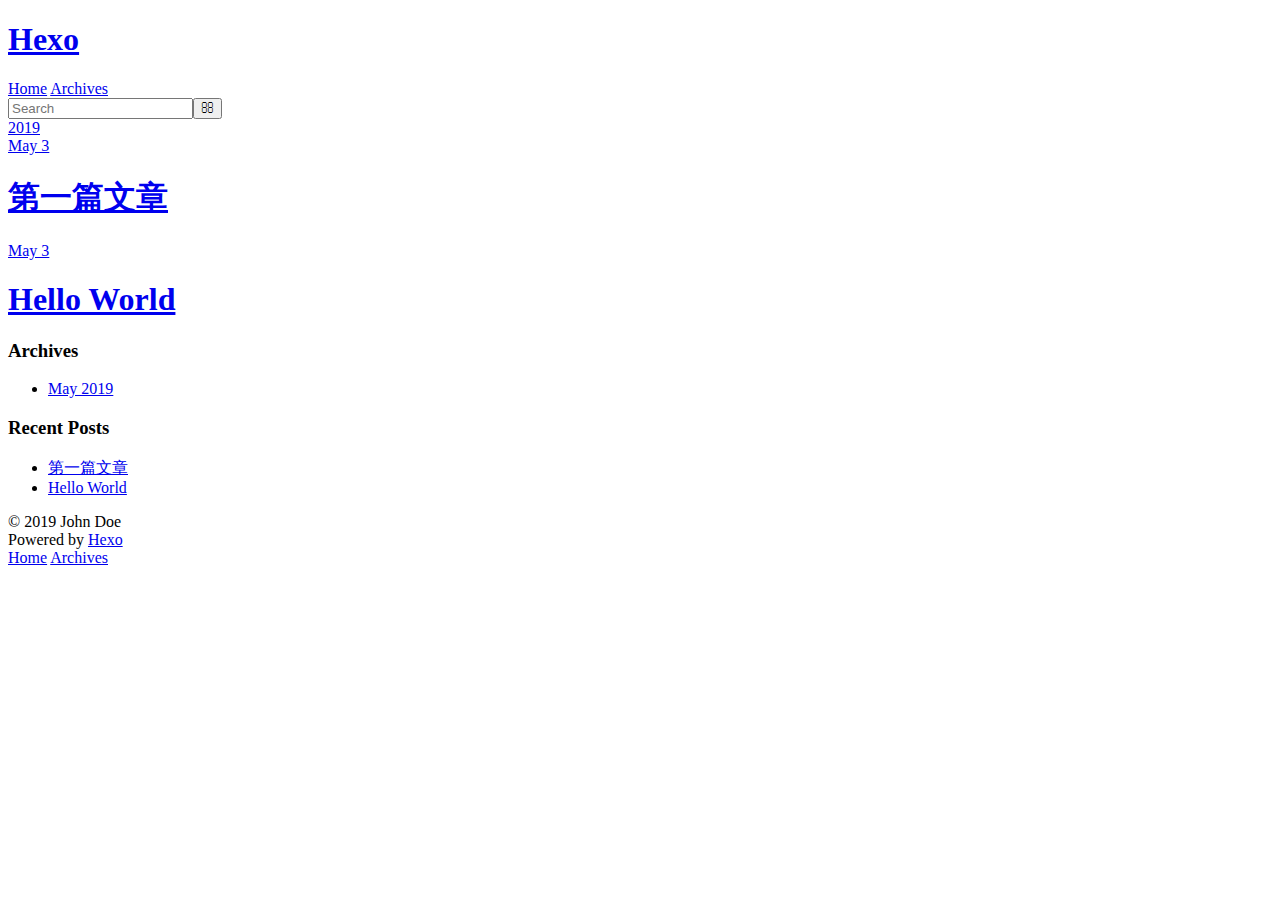
==== archives/index.html @ b6d15da0 "Site updated: 2019-05-03 20:25:28" ====
<!DOCTYPE html>
<html>
<head><meta name="generator" content="Hexo 3.8.0">
  <meta charset="utf-8">
  

  
  <title>Archives | Hexo</title>
  <meta name="viewport" content="width=device-width, initial-scale=1, maximum-scale=1">
  <meta property="og:type" content="website">
<meta property="og:title" content="Hexo">
<meta property="og:url" content="http://yoursite.com/archives/index.html">
<meta property="og:site_name" content="Hexo">
<meta property="og:locale" content="default">
<meta name="twitter:card" content="summary">
<meta name="twitter:title" content="Hexo">
  
    <link rel="alternate" href="/atom.xml" title="Hexo" type="application/atom+xml">
  
  
    <link rel="icon" href="/favicon.png">
  
  
    <link href="//fonts.googleapis.com/css?family=Source+Code+Pro" rel="stylesheet" type="text/css">
  
  <link rel="stylesheet" href="/css/style.css">
</head>
</html>
<body>
  <div id="container">
    <div id="wrap">
      <header id="header">
  <div id="banner"></div>
  <div id="header-outer" class="outer">
    <div id="header-title" class="inner">
      <h1 id="logo-wrap">
        <a href="/" id="logo">Hexo</a>
      </h1>
      
    </div>
    <div id="header-inner" class="inner">
      <nav id="main-nav">
        <a id="main-nav-toggle" class="nav-icon"></a>
        
          <a class="main-nav-link" href="/">Home</a>
        
          <a class="main-nav-link" href="/archives">Archives</a>
        
      </nav>
      <nav id="sub-nav">
        
          <a id="nav-rss-link" class="nav-icon" href="/atom.xml" title="RSS Feed"></a>
        
        <a id="nav-search-btn" class="nav-icon" title="Search"></a>
      </nav>
      <div id="search-form-wrap">
        <form action="//google.com/search" method="get" accept-charset="UTF-8" class="search-form"><input type="search" name="q" class="search-form-input" placeholder="Search"><button type="submit" class="search-form-submit">&#xF002;</button><input type="hidden" name="sitesearch" value="http://yoursite.com"></form>
      </div>
    </div>
  </div>
</header>
      <div class="outer">
        <section id="main">
  
  
    
    
      
      
      <section class="archives-wrap">
        <div class="archive-year-wrap">
          <a href="/archives/2019" class="archive-year">2019</a>
        </div>
        <div class="archives">
    
    <article class="archive-article archive-type-post">
  <div class="archive-article-inner">
    <header class="archive-article-header">
      <a href="/2019/05/03/test_deploy/" class="archive-article-date">
  <time datetime="2019-05-03T12:15:40.104Z" itemprop="datePublished">May 3</time>
</a>
      
  
    <h1 itemprop="name">
      <a class="archive-article-title" href="/2019/05/03/test_deploy/">第一篇文章</a>
    </h1>
  

    </header>
  </div>
</article>
  
    
    
    <article class="archive-article archive-type-post">
  <div class="archive-article-inner">
    <header class="archive-article-header">
      <a href="/2019/05/03/hello-world/" class="archive-article-date">
  <time datetime="2019-05-03T11:54:43.707Z" itemprop="datePublished">May 3</time>
</a>
      
  
    <h1 itemprop="name">
      <a class="archive-article-title" href="/2019/05/03/hello-world/">Hello World</a>
    </h1>
  

    </header>
  </div>
</article>
  
  
    </div></section>
  


</section>
        
          <aside id="sidebar">
  
    

  
    

  
    
  
    
  <div class="widget-wrap">
    <h3 class="widget-title">Archives</h3>
    <div class="widget">
      <ul class="archive-list"><li class="archive-list-item"><a class="archive-list-link" href="/archives/2019/05/">May 2019</a></li></ul>
    </div>
  </div>


  
    
  <div class="widget-wrap">
    <h3 class="widget-title">Recent Posts</h3>
    <div class="widget">
      <ul>
        
          <li>
            <a href="/2019/05/03/test_deploy/">第一篇文章</a>
          </li>
        
          <li>
            <a href="/2019/05/03/hello-world/">Hello World</a>
          </li>
        
      </ul>
    </div>
  </div>

  
</aside>
        
      </div>
      <footer id="footer">
  
  <div class="outer">
    <div id="footer-info" class="inner">
      &copy; 2019 John Doe<br>
      Powered by <a href="http://hexo.io/" target="_blank">Hexo</a>
    </div>
  </div>
</footer>
    </div>
    <nav id="mobile-nav">
  
    <a href="/" class="mobile-nav-link">Home</a>
  
    <a href="/archives" class="mobile-nav-link">Archives</a>
  
</nav>
    

<script src="//ajax.googleapis.com/ajax/libs/jquery/2.0.3/jquery.min.js"></script>


  <link rel="stylesheet" href="/fancybox/jquery.fancybox.css">
  <script src="/fancybox/jquery.fancybox.pack.js"></script>


<script src="/js/script.js"></script>



  </div>
</body>
</html>
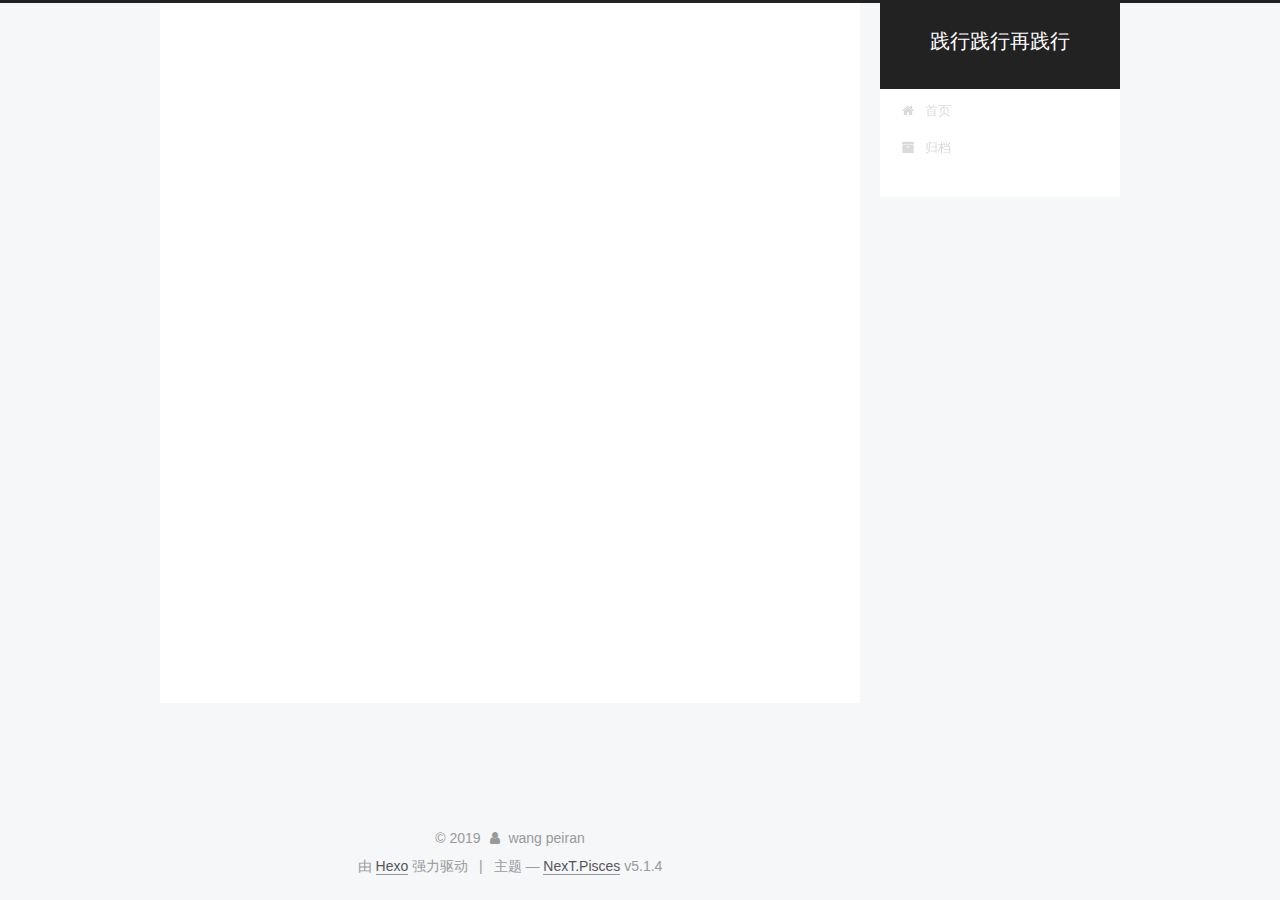
==== commit 78a4e54e: "Site updated: 2019-05-03 23:09:32" ====
--- a/archives/index.html
+++ b/archives/index.html
@@ -1,193 +1,594 @@
 <!DOCTYPE html>
-<html>
+
+
+
+  
+
+
+<html class="theme-next pisces use-motion" lang="zh-Hans">
 <head><meta name="generator" content="Hexo 3.8.0">
-  <meta charset="utf-8">
-  
-
-  
-  <title>Archives | Hexo</title>
-  <meta name="viewport" content="width=device-width, initial-scale=1, maximum-scale=1">
-  <meta property="og:type" content="website">
-<meta property="og:title" content="Hexo">
+  <meta charset="UTF-8">
+<meta http-equiv="X-UA-Compatible" content="IE=edge">
+<meta name="viewport" content="width=device-width, initial-scale=1, maximum-scale=1">
+<meta name="theme-color" content="#222">
+
+
+
+
+
+
+
+
+
+<meta http-equiv="Cache-Control" content="no-transform">
+<meta http-equiv="Cache-Control" content="no-siteapp">
+
+
+
+
+
+
+
+
+
+
+
+
+
+
+
+
+  
+  
+  <link href="/lib/fancybox/source/jquery.fancybox.css?v=2.1.5" rel="stylesheet" type="text/css">
+
+
+
+
+
+
+
+<link href="/lib/font-awesome/css/font-awesome.min.css?v=4.6.2" rel="stylesheet" type="text/css">
+
+<link href="/css/main.css?v=5.1.4" rel="stylesheet" type="text/css">
+
+
+  <link rel="apple-touch-icon" sizes="180x180" href="/images/apple-touch-icon-next.png?v=5.1.4">
+
+
+  <link rel="icon" type="image/png" sizes="32x32" href="/images/favicon-32x32-next.png?v=5.1.4">
+
+
+  <link rel="icon" type="image/png" sizes="16x16" href="/images/favicon-16x16-next.png?v=5.1.4">
+
+
+  <link rel="mask-icon" href="/images/logo.svg?v=5.1.4" color="#222">
+
+
+
+
+
+  <meta name="keywords" content="Hexo, NexT">
+
+
+
+
+
+
+
+
+
+
+<meta name="description" content="终身成长">
+<meta property="og:type" content="website">
+<meta property="og:title" content="践行践行再践行">
 <meta property="og:url" content="http://yoursite.com/archives/index.html">
-<meta property="og:site_name" content="Hexo">
-<meta property="og:locale" content="default">
+<meta property="og:site_name" content="践行践行再践行">
+<meta property="og:description" content="终身成长">
+<meta property="og:locale" content="zh-Hans">
 <meta name="twitter:card" content="summary">
-<meta name="twitter:title" content="Hexo">
-  
-    <link rel="alternate" href="/atom.xml" title="Hexo" type="application/atom+xml">
-  
-  
-    <link rel="icon" href="/favicon.png">
-  
-  
-    <link href="//fonts.googleapis.com/css?family=Source+Code+Pro" rel="stylesheet" type="text/css">
-  
-  <link rel="stylesheet" href="/css/style.css">
+<meta name="twitter:title" content="践行践行再践行">
+<meta name="twitter:description" content="终身成长">
+
+
+
+<script type="text/javascript" id="hexo.configurations">
+  var NexT = window.NexT || {};
+  var CONFIG = {
+    root: '/',
+    scheme: 'Pisces',
+    version: '5.1.4',
+    sidebar: {"position":"right","display":"post","offset":12,"b2t":false,"scrollpercent":false,"onmobile":false},
+    fancybox: true,
+    tabs: true,
+    motion: {"enable":true,"async":false,"transition":{"post_block":"fadeIn","post_header":"slideDownIn","post_body":"slideDownIn","coll_header":"slideLeftIn","sidebar":"slideUpIn"}},
+    duoshuo: {
+      userId: '0',
+      author: '博主'
+    },
+    algolia: {
+      applicationID: '',
+      apiKey: '',
+      indexName: '',
+      hits: {"per_page":10},
+      labels: {"input_placeholder":"Search for Posts","hits_empty":"We didn't find any results for the search: ${query}","hits_stats":"${hits} results found in ${time} ms"}
+    }
+  };
+</script>
+
+
+
+  <link rel="canonical" href="http://yoursite.com/archives/">
+
+
+
+
+
+  <title>归档 | 践行践行再践行</title>
+  
+
+
+
+
+
+
+
+
 </head>
-</html>
-<body>
-  <div id="container">
-    <div id="wrap">
-      <header id="header">
-  <div id="banner"></div>
-  <div id="header-outer" class="outer">
-    <div id="header-title" class="inner">
-      <h1 id="logo-wrap">
-        <a href="/" id="logo">Hexo</a>
-      </h1>
-      
+
+<body itemscope itemtype="http://schema.org/WebPage" lang="zh-Hans">
+
+  
+  
+    
+  
+
+  <div class="container sidebar-position-right page-archive">
+    <div class="headband"></div>
+
+    <header id="header" class="header" itemscope itemtype="http://schema.org/WPHeader">
+      <div class="header-inner"><div class="site-brand-wrapper">
+  <div class="site-meta ">
+    
+
+    <div class="custom-logo-site-title">
+      <a href="/" class="brand" rel="start">
+        <span class="logo-line-before"><i></i></span>
+        <span class="site-title">践行践行再践行</span>
+        <span class="logo-line-after"><i></i></span>
+      </a>
     </div>
-    <div id="header-inner" class="inner">
-      <nav id="main-nav">
-        <a id="main-nav-toggle" class="nav-icon"></a>
-        
-          <a class="main-nav-link" href="/">Home</a>
-        
-          <a class="main-nav-link" href="/archives">Archives</a>
-        
-      </nav>
-      <nav id="sub-nav">
-        
-          <a id="nav-rss-link" class="nav-icon" href="/atom.xml" title="RSS Feed"></a>
-        
-        <a id="nav-search-btn" class="nav-icon" title="Search"></a>
-      </nav>
-      <div id="search-form-wrap">
-        <form action="//google.com/search" method="get" accept-charset="UTF-8" class="search-form"><input type="search" name="q" class="search-form-input" placeholder="Search"><button type="submit" class="search-form-submit">&#xF002;</button><input type="hidden" name="sitesearch" value="http://yoursite.com"></form>
+      
+        <p class="site-subtitle"></p>
+      
+  </div>
+
+  <div class="site-nav-toggle">
+    <button>
+      <span class="btn-bar"></span>
+      <span class="btn-bar"></span>
+      <span class="btn-bar"></span>
+    </button>
+  </div>
+</div>
+
+<nav class="site-nav">
+  
+
+  
+    <ul id="menu" class="menu">
+      
+        
+        <li class="menu-item menu-item-home">
+          <a href="/" rel="section">
+            
+              <i class="menu-item-icon fa fa-fw fa-home"></i> <br>
+            
+            首页
+          </a>
+        </li>
+      
+        
+        <li class="menu-item menu-item-archives">
+          <a href="/archives/" rel="section">
+            
+              <i class="menu-item-icon fa fa-fw fa-archive"></i> <br>
+            
+            归档
+          </a>
+        </li>
+      
+
+      
+    </ul>
+  
+
+  
+</nav>
+
+
+
+ </div>
+    </header>
+
+    <main id="main" class="main">
+      <div class="main-inner">
+        <div class="content-wrap">
+          <div id="content" class="content">
+            
+
+  
+  
+  
+  <div class="post-block archive">
+    <div id="posts" class="posts-collapse">
+      <span class="archive-move-on"></span>
+
+      <span class="archive-page-counter">
+        
+        
+        
+          
+        
+        嗯..! 目前共计 2 篇日志。 继续努力。
+      </span>
+
+      
+
+        
+        
+        
+
+        
+          
+          <div class="collection-title">
+            <h1 class="archive-year" id="archive-year-2019">2019</h1>
+          </div>
+        
+        
+
+        
+
+  <article class="post post-type-normal" itemscope itemtype="http://schema.org/Article">
+    <header class="post-header">
+
+      <h2 class="post-title">
+        
+            <a class="post-title-link" href="/2019/05/03/test_deploy/" itemprop="url">
+              
+                <span itemprop="name">第一篇文章</span>
+              
+            </a>
+        
+      </h2>
+
+      <div class="post-meta">
+        <time class="post-time" itemprop="dateCreated" datetime="2019-05-03T20:15:40+08:00" content="2019-05-03">
+          05-03
+        </time>
       </div>
+
+    </header>
+  </article>
+
+
+
+      
+
+        
+        
+        
+
+        
+        
+
+        
+
+  <article class="post post-type-测试分类" itemscope itemtype="http://schema.org/Article">
+    <header class="post-header">
+
+      <h2 class="post-title">
+        
+            <a class="post-title-link" href="/2019/05/03/hello-world/" itemprop="url">
+              
+                <span itemprop="name">Hello World</span>
+              
+            </a>
+        
+      </h2>
+
+      <div class="post-meta">
+        <time class="post-time" itemprop="dateCreated" datetime="2019-05-03T19:54:43+08:00" content="2019-05-03">
+          05-03
+        </time>
+      </div>
+
+    </header>
+  </article>
+
+
+
+      
+
     </div>
   </div>
-</header>
-      <div class="outer">
-        <section id="main">
-  
-  
-    
-    
-      
-      
-      <section class="archives-wrap">
-        <div class="archive-year-wrap">
-          <a href="/archives/2019" class="archive-year">2019</a>
+  
+  
+  
+
+  
+
+
+
+          </div>
+          
+
+
+          
+
         </div>
-        <div class="archives">
-    
-    <article class="archive-article archive-type-post">
-  <div class="archive-article-inner">
-    <header class="archive-article-header">
-      <a href="/2019/05/03/test_deploy/" class="archive-article-date">
-  <time datetime="2019-05-03T12:15:40.104Z" itemprop="datePublished">May 3</time>
-</a>
-      
-  
-    <h1 itemprop="name">
-      <a class="archive-article-title" href="/2019/05/03/test_deploy/">第一篇文章</a>
-    </h1>
-  
-
-    </header>
-  </div>
-</article>
-  
-    
-    
-    <article class="archive-article archive-type-post">
-  <div class="archive-article-inner">
-    <header class="archive-article-header">
-      <a href="/2019/05/03/hello-world/" class="archive-article-date">
-  <time datetime="2019-05-03T11:54:43.707Z" itemprop="datePublished">May 3</time>
-</a>
-      
-  
-    <h1 itemprop="name">
-      <a class="archive-article-title" href="/2019/05/03/hello-world/">Hello World</a>
-    </h1>
-  
-
-    </header>
-  </div>
-</article>
-  
-  
-    </div></section>
-  
-
-
-</section>
-        
-          <aside id="sidebar">
-  
-    
-
-  
-    
-
-  
-    
-  
-    
-  <div class="widget-wrap">
-    <h3 class="widget-title">Archives</h3>
-    <div class="widget">
-      <ul class="archive-list"><li class="archive-list-item"><a class="archive-list-link" href="/archives/2019/05/">May 2019</a></li></ul>
+        
+          
+  
+  <div class="sidebar-toggle">
+    <div class="sidebar-toggle-line-wrap">
+      <span class="sidebar-toggle-line sidebar-toggle-line-first"></span>
+      <span class="sidebar-toggle-line sidebar-toggle-line-middle"></span>
+      <span class="sidebar-toggle-line sidebar-toggle-line-last"></span>
     </div>
   </div>
 
-
-  
+  <aside id="sidebar" class="sidebar">
     
-  <div class="widget-wrap">
-    <h3 class="widget-title">Recent Posts</h3>
-    <div class="widget">
-      <ul>
-        
-          <li>
-            <a href="/2019/05/03/test_deploy/">第一篇文章</a>
-          </li>
-        
-          <li>
-            <a href="/2019/05/03/hello-world/">Hello World</a>
-          </li>
-        
-      </ul>
+    <div class="sidebar-inner">
+
+      
+
+      
+
+      <section class="site-overview-wrap sidebar-panel sidebar-panel-active">
+        <div class="site-overview">
+          <div class="site-author motion-element" itemprop="author" itemscope itemtype="http://schema.org/Person">
+            
+              <p class="site-author-name" itemprop="name">wang peiran</p>
+              <p class="site-description motion-element" itemprop="description">终身成长</p>
+          </div>
+
+          <nav class="site-state motion-element">
+
+            
+              <div class="site-state-item site-state-posts">
+              
+                <a href="/archives/">
+              
+                  <span class="site-state-item-count">2</span>
+                  <span class="site-state-item-name">日志</span>
+                </a>
+              </div>
+            
+
+            
+
+            
+
+          </nav>
+
+          
+
+          
+
+          
+          
+
+          
+          
+
+          
+
+        </div>
+      </section>
+
+      
+
+      
+
     </div>
+  </aside>
+
+
+        
+      </div>
+    </main>
+
+    <footer id="footer" class="footer">
+      <div class="footer-inner">
+        <div class="copyright">&copy; <span itemprop="copyrightYear">2019</span>
+  <span class="with-love">
+    <i class="fa fa-user"></i>
+  </span>
+  <span class="author" itemprop="copyrightHolder">wang peiran</span>
+
+  
+</div>
+
+
+  <div class="powered-by">由 <a class="theme-link" target="_blank" href="https://hexo.io">Hexo</a> 强力驱动</div>
+
+
+
+  <span class="post-meta-divider">|</span>
+
+
+
+  <div class="theme-info">主题 &mdash; <a class="theme-link" target="_blank" href="https://github.com/iissnan/hexo-theme-next">NexT.Pisces</a> v5.1.4</div>
+
+
+
+
+        
+
+
+
+
+
+
+
+        
+      </div>
+    </footer>
+
+    
+      <div class="back-to-top">
+        <i class="fa fa-arrow-up"></i>
+        
+      </div>
+    
+
+    
+
   </div>
 
   
-</aside>
-        
-      </div>
-      <footer id="footer">
-  
-  <div class="outer">
-    <div id="footer-info" class="inner">
-      &copy; 2019 John Doe<br>
-      Powered by <a href="http://hexo.io/" target="_blank">Hexo</a>
-    </div>
-  </div>
-</footer>
-    </div>
-    <nav id="mobile-nav">
-  
-    <a href="/" class="mobile-nav-link">Home</a>
-  
-    <a href="/archives" class="mobile-nav-link">Archives</a>
-  
-</nav>
-    
-
-<script src="//ajax.googleapis.com/ajax/libs/jquery/2.0.3/jquery.min.js"></script>
-
-
-  <link rel="stylesheet" href="/fancybox/jquery.fancybox.css">
-  <script src="/fancybox/jquery.fancybox.pack.js"></script>
-
-
-<script src="/js/script.js"></script>
-
-
-
-  </div>
+
+<script type="text/javascript">
+  if (Object.prototype.toString.call(window.Promise) !== '[object Function]') {
+    window.Promise = null;
+  }
+</script>
+
+
+
+
+
+
+
+
+
+  
+
+
+
+
+
+
+
+
+
+
+
+
+  
+  
+    <script type="text/javascript" src="/lib/jquery/index.js?v=2.1.3"></script>
+  
+
+  
+  
+    <script type="text/javascript" src="/lib/fastclick/lib/fastclick.min.js?v=1.0.6"></script>
+  
+
+  
+  
+    <script type="text/javascript" src="/lib/jquery_lazyload/jquery.lazyload.js?v=1.9.7"></script>
+  
+
+  
+  
+    <script type="text/javascript" src="/lib/velocity/velocity.min.js?v=1.2.1"></script>
+  
+
+  
+  
+    <script type="text/javascript" src="/lib/velocity/velocity.ui.min.js?v=1.2.1"></script>
+  
+
+  
+  
+    <script type="text/javascript" src="/lib/fancybox/source/jquery.fancybox.pack.js?v=2.1.5"></script>
+  
+
+
+  
+
+
+  <script type="text/javascript" src="/js/src/utils.js?v=5.1.4"></script>
+
+  <script type="text/javascript" src="/js/src/motion.js?v=5.1.4"></script>
+
+
+
+  
+  
+
+
+  <script type="text/javascript" src="/js/src/affix.js?v=5.1.4"></script>
+
+  <script type="text/javascript" src="/js/src/schemes/pisces.js?v=5.1.4"></script>
+
+
+
+  
+
+  
+
+
+  <script type="text/javascript" src="/js/src/bootstrap.js?v=5.1.4"></script>
+
+
+
+  
+
+
+  
+
+
+
+
+	
+
+
+
+
+
+  
+
+
+
+
+
+  
+
+
+
+
+
+
+
+
+
+
+
+
+  
+
+
+
+
+
+  
+
+  
+
+  
+
+  
+  
+
+  
+
+  
+
+  
+
 </body>
-</html>+</html>
--- a/css/main.css
+++ b/css/main.css
@@ -0,0 +1,2993 @@
+/* normalize.css v3.0.2 | MIT License | git.io/normalize */
+html {
+  font-family: sans-serif; /* 1 */
+  -ms-text-size-adjust: 100%; /* 2 */
+  -webkit-text-size-adjust: 100%; /* 2 */
+}
+body {
+  margin: 0;
+}
+article,
+aside,
+details,
+figcaption,
+figure,
+footer,
+header,
+hgroup,
+main,
+menu,
+nav,
+section,
+summary {
+  display: block;
+}
+audio,
+canvas,
+progress,
+video {
+  display: inline-block; /* 1 */
+  vertical-align: baseline; /* 2 */
+}
+audio:not([controls]) {
+  display: none;
+  height: 0;
+}
+[hidden],
+template {
+  display: none;
+}
+a {
+  background-color: transparent;
+}
+a:active,
+a:hover {
+  outline: 0;
+}
+abbr[title] {
+  border-bottom: 1px dotted;
+}
+b,
+strong {
+  font-weight: bold;
+}
+dfn {
+  font-style: italic;
+}
+h1 {
+  font-size: 2em;
+  margin: 0.67em 0;
+}
+mark {
+  background: #ff0;
+  color: #000;
+}
+small {
+  font-size: 80%;
+}
+sub,
+sup {
+  font-size: 75%;
+  line-height: 0;
+  position: relative;
+  vertical-align: baseline;
+}
+sup {
+  top: -0.5em;
+}
+sub {
+  bottom: -0.25em;
+}
+img {
+  border: 0;
+}
+svg:not(:root) {
+  overflow: hidden;
+}
+figure {
+  margin: 1em 40px;
+}
+hr {
+  -moz-box-sizing: content-box;
+  box-sizing: content-box;
+  height: 0;
+}
+pre {
+  overflow: auto;
+}
+code,
+kbd,
+pre,
+samp {
+  font-family: monospace, monospace;
+  font-size: 1em;
+}
+button,
+input,
+optgroup,
+select,
+textarea {
+  color: inherit; /* 1 */
+  font: inherit; /* 2 */
+  margin: 0; /* 3 */
+}
+button {
+  overflow: visible;
+}
+button,
+select {
+  text-transform: none;
+}
+button,
+html input[type="button"],
+input[type="reset"],
+input[type="submit"] {
+  -webkit-appearance: button; /* 2 */
+  cursor: pointer; /* 3 */
+}
+button[disabled],
+html input[disabled] {
+  cursor: default;
+}
+button::-moz-focus-inner,
+input::-moz-focus-inner {
+  border: 0;
+  padding: 0;
+}
+input {
+  line-height: normal;
+}
+input[type="checkbox"],
+input[type="radio"] {
+  box-sizing: border-box; /* 1 */
+  padding: 0; /* 2 */
+}
+input[type="number"]::-webkit-inner-spin-button,
+input[type="number"]::-webkit-outer-spin-button {
+  height: auto;
+}
+input[type="search"] {
+  -webkit-appearance: textfield; /* 1 */
+  -moz-box-sizing: content-box;
+  -webkit-box-sizing: content-box; /* 2 */
+  box-sizing: content-box;
+}
+input[type="search"]::-webkit-search-cancel-button,
+input[type="search"]::-webkit-search-decoration {
+  -webkit-appearance: none;
+}
+fieldset {
+  border: 1px solid #c0c0c0;
+  margin: 0 2px;
+  padding: 0.35em 0.625em 0.75em;
+}
+legend {
+  border: 0; /* 1 */
+  padding: 0; /* 2 */
+}
+textarea {
+  overflow: auto;
+}
+optgroup {
+  font-weight: bold;
+}
+table {
+  border-collapse: collapse;
+  border-spacing: 0;
+}
+td,
+th {
+  padding: 0;
+}
+::selection {
+  background: #262a30;
+  color: #fff;
+}
+body {
+  position: relative;
+  font-family: 'Lato', "PingFang SC", "Microsoft YaHei", sans-serif;
+  font-size: 14px;
+  line-height: 2;
+  color: #555;
+  background: #f5f7f9;
+}
+@media (max-width: 767px) {
+  body {
+    padding-right: 0 !important;
+  }
+}
+@media (min-width: 768px) and (max-width: 991px) {
+  body {
+    padding-right: 0 !important;
+  }
+}
+@media (min-width: 1600px) {
+  body {
+    font-size: 16px;
+  }
+}
+h1,
+h2,
+h3,
+h4,
+h5,
+h6 {
+  margin: 0;
+  padding: 0;
+  font-weight: bold;
+  line-height: 1.5;
+  font-family: 'Lato', "PingFang SC", "Microsoft YaHei", sans-serif;
+}
+h2,
+h3,
+h4,
+h5,
+h6 {
+  margin: 20px 0 15px;
+}
+h1 {
+  font-size: 22px;
+}
+@media (max-width: 767px) {
+  h1 {
+    font-size: 18px;
+  }
+}
+h2 {
+  font-size: 20px;
+}
+@media (max-width: 767px) {
+  h2 {
+    font-size: 16px;
+  }
+}
+h3 {
+  font-size: 18px;
+}
+@media (max-width: 767px) {
+  h3 {
+    font-size: 14px;
+  }
+}
+h4 {
+  font-size: 16px;
+}
+@media (max-width: 767px) {
+  h4 {
+    font-size: 12px;
+  }
+}
+h5 {
+  font-size: 14px;
+}
+@media (max-width: 767px) {
+  h5 {
+    font-size: 10px;
+  }
+}
+h6 {
+  font-size: 12px;
+}
+@media (max-width: 767px) {
+  h6 {
+    font-size: 8px;
+  }
+}
+p {
+  margin: 0 0 20px 0;
+}
+a {
+  color: #555;
+  text-decoration: none;
+  outline: none;
+  border-bottom: 1px solid #999;
+  word-wrap: break-word;
+}
+a:hover {
+  color: #222;
+  border-bottom-color: #222;
+}
+blockquote {
+  margin: 0;
+  padding: 0;
+}
+img {
+  display: block;
+  margin: auto;
+  max-width: 100%;
+  height: auto;
+}
+hr {
+  margin: 40px 0;
+  height: 3px;
+  border: none;
+  background-color: #ddd;
+  background-image: repeating-linear-gradient(-45deg, #fff, #fff 4px, transparent 4px, transparent 8px);
+}
+blockquote {
+  padding: 0 15px;
+  color: #666;
+  border-left: 4px solid #ddd;
+}
+blockquote cite::before {
+  content: "-";
+  padding: 0 5px;
+}
+dt {
+  font-weight: 700;
+}
+dd {
+  margin: 0;
+  padding: 0;
+}
+kbd {
+  border: 1px solid #ccc;
+  border-radius: 0.2em;
+  box-shadow: 0.1em 0.1em 0.2em rgba(0,0,0,0.1);
+  background-color: #f9f9f9;
+  font-family: inherit;
+  background-image: -webkit-linear-gradient(top, #eee, #fff, #eee);
+  padding: 0.1em 0.3em;
+  white-space: nowrap;
+}
+.text-left {
+  text-align: left;
+}
+.text-center {
+  text-align: center;
+}
+.text-right {
+  text-align: right;
+}
+.text-justify {
+  text-align: justify;
+}
+.text-nowrap {
+  white-space: nowrap;
+}
+.text-lowercase {
+  text-transform: lowercase;
+}
+.text-uppercase {
+  text-transform: uppercase;
+}
+.text-capitalize {
+  text-transform: capitalize;
+}
+.center-block {
+  display: block;
+  margin-left: auto;
+  margin-right: auto;
+}
+.clearfix:before,
+.clearfix:after {
+  content: " ";
+  display: table;
+}
+.clearfix:after {
+  clear: both;
+}
+.pullquote {
+  width: 45%;
+}
+.pullquote.left {
+  float: left;
+  margin-left: 5px;
+  margin-right: 10px;
+}
+.pullquote.right {
+  float: right;
+  margin-left: 10px;
+  margin-right: 5px;
+}
+.affix.affix.affix {
+  position: fixed;
+}
+.translation {
+  margin-top: -20px;
+  font-size: 14px;
+  color: #999;
+}
+.scrollbar-measure {
+  width: 100px;
+  height: 100px;
+  overflow: scroll;
+  position: absolute;
+  top: -9999px;
+}
+.use-motion .motion-element {
+  opacity: 0;
+}
+table {
+  margin: 20px 0;
+  width: 100%;
+  border-collapse: collapse;
+  border-spacing: 0;
+  border: 1px solid #ddd;
+  font-size: 14px;
+  table-layout: fixed;
+  word-wrap: break-all;
+}
+table>tbody>tr:nth-of-type(odd) {
+  background-color: #f9f9f9;
+}
+table>tbody>tr:hover {
+  background-color: #f5f5f5;
+}
+caption,
+th,
+td {
+  padding: 8px;
+  text-align: left;
+  vertical-align: middle;
+  font-weight: normal;
+}
+th,
+td {
+  border-bottom: 3px solid #ddd;
+  border-right: 1px solid #eee;
+}
+th {
+  padding-bottom: 10px;
+  font-weight: 700;
+}
+td {
+  border-bottom-width: 1px;
+}
+html,
+body {
+  height: 100%;
+}
+.container {
+  position: relative;
+  min-height: 100%;
+}
+.header-inner {
+  margin: 0 auto;
+  padding: 100px 0 70px;
+  width: 700px;
+}
+@media (min-width: 1600px) {
+  .container .header-inner {
+    width: 900px;
+  }
+}
+.main {
+  padding-bottom: 150px;
+}
+.main-inner {
+  margin: 0 auto;
+  width: 700px;
+}
+@media (min-width: 1600px) {
+  .container .main-inner {
+    width: 900px;
+  }
+}
+.footer {
+  position: absolute;
+  left: 0;
+  bottom: 0;
+  width: 100%;
+  min-height: 50px;
+}
+.footer-inner {
+  box-sizing: border-box;
+  margin: 20px auto;
+  width: 700px;
+}
+@media (min-width: 1600px) {
+  .container .footer-inner {
+    width: 900px;
+  }
+}
+pre,
+.highlight {
+  overflow: auto;
+  margin: 20px 0;
+  padding: 0;
+  font-size: 13px;
+  color: #4d4d4c;
+  background: #f7f7f7;
+  line-height: 1.6;
+}
+pre,
+code {
+  font-family: consolas, Menlo, "PingFang SC", "Microsoft YaHei", monospace;
+}
+code {
+  padding: 2px 4px;
+  word-wrap: break-word;
+  color: #555;
+  background: #eee;
+  border-radius: 3px;
+  font-size: 13px;
+}
+pre {
+  padding: 10px;
+}
+pre code {
+  padding: 0;
+  color: #4d4d4c;
+  background: none;
+  text-shadow: none;
+}
+.highlight {
+  border-radius: 1px;
+}
+.highlight pre {
+  border: none;
+  margin: 0;
+  padding: 10px 0;
+}
+.highlight table {
+  margin: 0;
+  width: auto;
+  border: none;
+}
+.highlight td {
+  border: none;
+  padding: 0;
+}
+.highlight figcaption {
+  font-size: 1em;
+  color: #4d4d4c;
+  line-height: 1em;
+  margin-bottom: 1em;
+}
+.highlight figcaption:before,
+.highlight figcaption:after {
+  content: " ";
+  display: table;
+}
+.highlight figcaption:after {
+  clear: both;
+}
+.highlight figcaption a {
+  float: right;
+  color: #4d4d4c;
+}
+.highlight figcaption a:hover {
+  border-bottom-color: #4d4d4c;
+}
+.highlight .gutter pre {
+  padding-left: 10px;
+  padding-right: 10px;
+  color: #869194;
+  text-align: right;
+  background-color: #eff2f3;
+}
+.highlight .code pre {
+  width: 100%;
+  padding-left: 10px;
+  padding-right: 10px;
+  background-color: #f7f7f7;
+}
+.highlight .line {
+  height: 20px;
+}
+.gutter {
+  -webkit-user-select: none;
+  -moz-user-select: none;
+  -ms-user-select: none;
+  user-select: none;
+}
+.gist table {
+  width: auto;
+}
+.gist table td {
+  border: none;
+}
+pre .deletion {
+  background: #fdd;
+}
+pre .addition {
+  background: #dfd;
+}
+pre .meta {
+  color: #8959a8;
+}
+pre .comment {
+  color: #8e908c;
+}
+pre .variable,
+pre .attribute,
+pre .tag,
+pre .regexp,
+pre .ruby .constant,
+pre .xml .tag .title,
+pre .xml .pi,
+pre .xml .doctype,
+pre .html .doctype,
+pre .css .id,
+pre .css .class,
+pre .css .pseudo {
+  color: #c82829;
+}
+pre .number,
+pre .preprocessor,
+pre .built_in,
+pre .literal,
+pre .params,
+pre .constant,
+pre .command {
+  color: #f5871f;
+}
+pre .ruby .class .title,
+pre .css .rules .attribute,
+pre .string,
+pre .value,
+pre .inheritance,
+pre .header,
+pre .ruby .symbol,
+pre .xml .cdata,
+pre .special,
+pre .number,
+pre .formula {
+  color: #718c00;
+}
+pre .title,
+pre .css .hexcolor {
+  color: #3e999f;
+}
+pre .function,
+pre .python .decorator,
+pre .python .title,
+pre .ruby .function .title,
+pre .ruby .title .keyword,
+pre .perl .sub,
+pre .javascript .title,
+pre .coffeescript .title {
+  color: #4271ae;
+}
+pre .keyword,
+pre .javascript .function {
+  color: #8959a8;
+}
+.full-image.full-image.full-image.full-image {
+  border: none;
+  max-width: 100%;
+  width: auto;
+  margin: 20px auto 25px;
+}
+@media (min-width: 992px) {
+  .full-image.full-image.full-image.full-image {
+    max-width: none;
+    width: 118%;
+    margin: 0 -9%;
+  }
+}
+.blockquote-center,
+.page-home .post-type-quote blockquote,
+.page-post-detail .post-type-quote blockquote {
+  position: relative;
+  margin: 40px 0;
+  padding: 0;
+  border-left: none;
+  text-align: center;
+}
+.blockquote-center::before,
+.page-home .post-type-quote blockquote::before,
+.page-post-detail .post-type-quote blockquote::before,
+.blockquote-center::after,
+.page-home .post-type-quote blockquote::after,
+.page-post-detail .post-type-quote blockquote::after {
+  position: absolute;
+  content: ' ';
+  display: block;
+  width: 100%;
+  height: 24px;
+  opacity: 0.2;
+  background-repeat: no-repeat;
+  background-position: 0 -6px;
+  background-size: 22px 22px;
+}
+.blockquote-center::before,
+.page-home .post-type-quote blockquote::before,
+.page-post-detail .post-type-quote blockquote::before {
+  top: -20px;
+  background-image: url("../images/quote-l.svg");
+  border-top: 1px solid #ccc;
+}
+.blockquote-center::after,
+.page-home .post-type-quote blockquote::after,
+.page-post-detail .post-type-quote blockquote::after {
+  bottom: -20px;
+  background-image: url("../images/quote-r.svg");
+  border-bottom: 1px solid #ccc;
+  background-position: 100% 8px;
+}
+.blockquote-center p,
+.page-home .post-type-quote blockquote p,
+.page-post-detail .post-type-quote blockquote p,
+.blockquote-center div,
+.page-home .post-type-quote blockquote div,
+.page-post-detail .post-type-quote blockquote div {
+  text-align: center;
+}
+.post .post-body .group-picture img {
+  box-sizing: border-box;
+  padding: 0 3px;
+  border: none;
+}
+.post .group-picture-row {
+  overflow: hidden;
+  margin-top: 6px;
+}
+.post .group-picture-row:first-child {
+  margin-top: 0;
+}
+.post .group-picture-column {
+  float: left;
+}
+.page-post-detail .post-body .group-picture-column {
+  float: none;
+  margin-top: 10px;
+  width: auto !important;
+}
+.page-post-detail .post-body .group-picture-column img {
+  margin: 0 auto;
+}
+.page-archive .group-picture-container {
+  overflow: hidden;
+}
+.page-archive .group-picture-row {
+  float: left;
+}
+.page-archive .group-picture-row:first-child {
+  margin-top: 6px;
+}
+.page-archive .group-picture-column {
+  max-width: 150px;
+  max-height: 150px;
+}
+.post-body .note {
+  position: relative;
+  padding: 15px;
+  margin-bottom: 20px;
+  border: 1px solid #eee;
+  border-left-width: 5px;
+  border-radius: 3px;
+}
+.post-body .note h2,
+.post-body .note h3,
+.post-body .note h4,
+.post-body .note h5,
+.post-body .note h6 {
+  margin-top: 0;
+  margin-bottom: 0;
+  border-bottom: initial;
+  padding-top: 0 !important;
+}
+.post-body .note p:first-child,
+.post-body .note ul:first-child,
+.post-body .note ol:first-child,
+.post-body .note table:first-child,
+.post-body .note pre:first-child,
+.post-body .note blockquote:first-child {
+  margin-top: 0;
+}
+.post-body .note p:last-child,
+.post-body .note ul:last-child,
+.post-body .note ol:last-child,
+.post-body .note table:last-child,
+.post-body .note pre:last-child,
+.post-body .note blockquote:last-child {
+  margin-bottom: 0;
+}
+.post-body .note.default {
+  border-left-color: #777;
+}
+.post-body .note.default h2,
+.post-body .note.default h3,
+.post-body .note.default h4,
+.post-body .note.default h5,
+.post-body .note.default h6 {
+  color: #777;
+}
+.post-body .note.primary {
+  border-left-color: #6f42c1;
+}
+.post-body .note.primary h2,
+.post-body .note.primary h3,
+.post-body .note.primary h4,
+.post-body .note.primary h5,
+.post-body .note.primary h6 {
+  color: #6f42c1;
+}
+.post-body .note.info {
+  border-left-color: #428bca;
+}
+.post-body .note.info h2,
+.post-body .note.info h3,
+.post-body .note.info h4,
+.post-body .note.info h5,
+.post-body .note.info h6 {
+  color: #428bca;
+}
+.post-body .note.success {
+  border-left-color: #5cb85c;
+}
+.post-body .note.success h2,
+.post-body .note.success h3,
+.post-body .note.success h4,
+.post-body .note.success h5,
+.post-body .note.success h6 {
+  color: #5cb85c;
+}
+.post-body .note.warning {
+  border-left-color: #f0ad4e;
+}
+.post-body .note.warning h2,
+.post-body .note.warning h3,
+.post-body .note.warning h4,
+.post-body .note.warning h5,
+.post-body .note.warning h6 {
+  color: #f0ad4e;
+}
+.post-body .note.danger {
+  border-left-color: #d9534f;
+}
+.post-body .note.danger h2,
+.post-body .note.danger h3,
+.post-body .note.danger h4,
+.post-body .note.danger h5,
+.post-body .note.danger h6 {
+  color: #d9534f;
+}
+.post-body .label {
+  display: inline;
+  padding: 0 2px;
+  white-space: nowrap;
+}
+.post-body .label.default {
+  background-color: #f0f0f0;
+}
+.post-body .label.primary {
+  background-color: #efe6f7;
+}
+.post-body .label.info {
+  background-color: #e5f2f8;
+}
+.post-body .label.success {
+  background-color: #e7f4e9;
+}
+.post-body .label.warning {
+  background-color: #fcf6e1;
+}
+.post-body .label.danger {
+  background-color: #fae8eb;
+}
+.post-body .tabs {
+  position: relative;
+  display: block;
+  margin-bottom: 20px;
+  padding-top: 10px;
+}
+.post-body .tabs ul.nav-tabs {
+  margin: 0;
+  padding: 0;
+  display: flex;
+  margin-bottom: -1px;
+}
+@media (max-width: 413px) {
+  .post-body .tabs ul.nav-tabs {
+    display: block;
+    margin-bottom: 5px;
+  }
+}
+.post-body .tabs ul.nav-tabs li.tab {
+  list-style-type: none !important;
+  margin: 0 0.25em 0 0;
+  border-top: 3px solid transparent;
+  border-left: 1px solid transparent;
+  border-right: 1px solid transparent;
+}
+@media (max-width: 413px) {
+  .post-body .tabs ul.nav-tabs li.tab {
+    margin: initial;
+    border-top: 1px solid transparent;
+    border-left: 3px solid transparent;
+    border-right: 1px solid transparent;
+    border-bottom: 1px solid transparent;
+  }
+}
+.post-body .tabs ul.nav-tabs li.tab a {
+  outline: 0;
+  border-bottom: initial;
+  display: block;
+  line-height: 1.8em;
+  padding: 0.25em 0.75em;
+  transition-duration: 0.2s;
+  transition-timing-function: ease-out;
+  transition-delay: 0s;
+}
+.post-body .tabs ul.nav-tabs li.tab a i {
+  width: 1.285714285714286em;
+}
+.post-body .tabs ul.nav-tabs li.tab.active {
+  border-top: 3px solid #fc6423;
+  border-left: 1px solid #ddd;
+  border-right: 1px solid #ddd;
+  background-color: #fff;
+}
+@media (max-width: 413px) {
+  .post-body .tabs ul.nav-tabs li.tab.active {
+    border-top: 1px solid #ddd;
+    border-left: 3px solid #fc6423;
+    border-right: 1px solid #ddd;
+    border-bottom: 1px solid #ddd;
+  }
+}
+.post-body .tabs ul.nav-tabs li.tab.active a {
+  cursor: default;
+  color: #555;
+}
+.post-body .tabs .tab-content {
+  background-color: #fff;
+}
+.post-body .tabs .tab-content .tab-pane {
+  border: 1px solid #ddd;
+  padding: 20px 20px 0 20px;
+}
+.post-body .tabs .tab-content .tab-pane:not(.active) {
+  display: none !important;
+}
+.post-body .tabs .tab-content .tab-pane.active {
+  display: block !important;
+}
+.btn {
+  display: inline-block;
+  padding: 0 20px;
+  font-size: 14px;
+  color: #555;
+  background: #fff;
+  border: 2px solid #555;
+  text-decoration: none;
+  border-radius: 2px;
+  transition-property: background-color;
+  transition-duration: 0.2s;
+  transition-timing-function: ease-in-out;
+  transition-delay: 0s;
+  line-height: 2;
+}
+.btn:hover {
+  border-color: #222;
+  color: #fff;
+  background: #222;
+}
+.btn +.btn {
+  margin: 0 0 8px 8px;
+}
+.btn .fa-fw {
+  width: 1.285714285714286em;
+  text-align: left;
+}
+.btn-bar {
+  display: block;
+  width: 22px;
+  height: 2px;
+  background: #555;
+  border-radius: 1px;
+}
+.btn-bar+.btn-bar {
+  margin-top: 4px;
+}
+.pagination {
+  margin: 120px 0 40px;
+  text-align: center;
+  border-top: 1px solid #eee;
+}
+.page-number-basic,
+.pagination .prev,
+.pagination .next,
+.pagination .page-number,
+.pagination .space {
+  display: inline-block;
+  position: relative;
+  top: -1px;
+  margin: 0 10px;
+  padding: 0 11px;
+}
+@media (max-width: 767px) {
+  .page-number-basic,
+  .pagination .prev,
+  .pagination .next,
+  .pagination .page-number,
+  .pagination .space {
+    margin: 0 5px;
+  }
+}
+.pagination .prev,
+.pagination .next,
+.pagination .page-number {
+  border-bottom: 0;
+  border-top: 1px solid #eee;
+  transition-property: border-color;
+  transition-duration: 0.2s;
+  transition-timing-function: ease-in-out;
+  transition-delay: 0s;
+}
+.pagination .prev:hover,
+.pagination .next:hover,
+.pagination .page-number:hover {
+  border-top-color: #222;
+}
+.pagination .space {
+  padding: 0;
+  margin: 0;
+}
+.pagination .prev {
+  margin-left: 0;
+}
+.pagination .next {
+  margin-right: 0;
+}
+.pagination .page-number.current {
+  color: #fff;
+  background: #ccc;
+  border-top-color: #ccc;
+}
+@media (max-width: 767px) {
+  .pagination {
+    border-top: none;
+  }
+  .pagination .prev,
+  .pagination .next,
+  .pagination .page-number {
+    margin-bottom: 10px;
+    border-top: 0;
+    border-bottom: 1px solid #eee;
+    padding: 0 10px;
+  }
+  .pagination .prev:hover,
+  .pagination .next:hover,
+  .pagination .page-number:hover {
+    border-bottom-color: #222;
+  }
+}
+.comments {
+  margin: 60px 20px 0;
+}
+.tag-cloud {
+  text-align: center;
+}
+.tag-cloud a {
+  display: inline-block;
+  margin: 10px;
+}
+.back-to-top {
+  box-sizing: border-box;
+  position: fixed;
+  bottom: -100px;
+  right: 30px;
+  z-index: 1050;
+  padding: 0 6px;
+  width: 24px;
+  background: #222;
+  font-size: 12px;
+  opacity: 0.6;
+  color: #fff;
+  cursor: pointer;
+  text-align: center;
+  -webkit-transform: translateZ(0);
+  transition-property: bottom;
+  transition-duration: 0.2s;
+  transition-timing-function: ease-in-out;
+  transition-delay: 0s;
+}
+@media (min-width: 768px) and (max-width: 991px) {
+  .back-to-top {
+    display: none !important;
+  }
+}
+@media (max-width: 767px) {
+  .back-to-top {
+    display: none !important;
+  }
+}
+.back-to-top.back-to-top-on {
+  bottom: 30px;
+}
+.header {
+  background: transparent;
+}
+.header-inner {
+  position: relative;
+}
+.headband {
+  height: 3px;
+  background: #222;
+}
+.site-meta {
+  margin: 0;
+  text-align: center;
+}
+@media (max-width: 767px) {
+  .site-meta {
+    text-align: center;
+  }
+}
+.brand {
+  position: relative;
+  display: inline-block;
+  padding: 0 40px;
+  color: #fff;
+  background: #222;
+  border-bottom: none;
+}
+.brand:hover {
+  color: #fff;
+}
+.logo {
+  display: inline-block;
+  margin-right: 5px;
+  line-height: 36px;
+  vertical-align: top;
+}
+.site-title {
+  display: inline-block;
+  vertical-align: top;
+  line-height: 36px;
+  font-size: 20px;
+  font-weight: normal;
+  font-family: 'Lato', "PingFang SC", "Microsoft YaHei", sans-serif;
+}
+.site-subtitle {
+  margin-top: 10px;
+  font-size: 13px;
+  color: #ddd;
+}
+.use-motion .brand {
+  opacity: 0;
+}
+.use-motion .logo,
+.use-motion .site-title,
+.use-motion .site-subtitle {
+  opacity: 0;
+  position: relative;
+  top: -10px;
+}
+.site-nav-toggle {
+  display: none;
+  position: absolute;
+  top: 10px;
+  left: 10px;
+}
+@media (max-width: 767px) {
+  .site-nav-toggle {
+    display: block;
+  }
+}
+.site-nav-toggle button {
+  margin-top: 2px;
+  padding: 9px 10px;
+  background: transparent;
+  border: none;
+}
+@media (max-width: 767px) {
+  .site-nav {
+    display: none;
+    margin: 0 -10px;
+    padding: 0 10px;
+    clear: both;
+    border-top: 1px solid #ddd;
+  }
+}
+@media (min-width: 768px) and (max-width: 991px) {
+  .site-nav {
+    display: block !important;
+  }
+}
+@media (min-width: 992px) {
+  .site-nav {
+    display: block !important;
+  }
+}
+.menu {
+  margin-top: 20px;
+  padding-left: 0;
+  text-align: center;
+}
+.menu .menu-item {
+  display: inline-block;
+  margin: 0 10px;
+  list-style: none;
+}
+@media screen and (max-width: 767px) {
+  .menu .menu-item {
+    margin-top: 10px;
+  }
+}
+.menu .menu-item a {
+  display: block;
+  font-size: 13px;
+  line-height: inherit;
+  border-bottom: 1px solid transparent;
+  transition-property: border-color;
+  transition-duration: 0.2s;
+  transition-timing-function: ease-in-out;
+  transition-delay: 0s;
+}
+.menu .menu-item a:hover,
+.menu-item-active a {
+  border-bottom-color: #222;
+}
+.menu .menu-item .fa {
+  margin-right: 5px;
+}
+.use-motion .menu-item {
+  opacity: 0;
+}
+.post-body {
+  font-family: 'Lato', "PingFang SC", "Microsoft YaHei", sans-serif;
+}
+@media (max-width: 767px) {
+  .post-body {
+    word-break: break-word;
+  }
+}
+.post-body .fancybox img {
+  display: block !important;
+  margin: 0 auto;
+  cursor: pointer;
+  cursor: zoom-in;
+  cursor: -webkit-zoom-in;
+}
+.post-body .image-caption,
+.post-body .figure .caption {
+  margin: -20px auto 15px;
+  text-align: center;
+  font-size: 14px;
+  color: #999;
+  font-weight: bold;
+  line-height: 1;
+}
+.post-sticky-flag {
+  display: inline-block;
+  font-size: 16px;
+  -ms-transform: rotate(30deg);
+  -webkit-transform: rotate(30deg);
+  -moz-transform: rotate(30deg);
+  -ms-transform: rotate(30deg);
+  -o-transform: rotate(30deg);
+  transform: rotate(30deg);
+}
+.use-motion .post-block,
+.use-motion .pagination,
+.use-motion .comments {
+  opacity: 0;
+}
+.use-motion .post-header {
+  opacity: 0;
+}
+.use-motion .post-body {
+  opacity: 0;
+}
+.use-motion .collection-title {
+  opacity: 0;
+}
+.posts-expand {
+  padding-top: 40px;
+}
+@media (max-width: 767px) {
+  .posts-expand {
+    margin: 0 20px;
+  }
+  .post-body pre .gutter pre {
+    padding-right: 10px;
+  }
+  .post-body .highlight {
+    margin-left: 0px;
+    margin-right: 0px;
+    padding: 0;
+  }
+  .post-body .highlight .gutter pre {
+    padding-right: 10px;
+  }
+}
+@media (min-width: 992px) {
+  .posts-expand .post-body {
+    text-align: justify;
+  }
+}
+.posts-expand .post-body h2,
+.posts-expand .post-body h3,
+.posts-expand .post-body h4,
+.posts-expand .post-body h5,
+.posts-expand .post-body h6 {
+  padding-top: 10px;
+}
+.posts-expand .post-body h2 .header-anchor,
+.posts-expand .post-body h3 .header-anchor,
+.posts-expand .post-body h4 .header-anchor,
+.posts-expand .post-body h5 .header-anchor,
+.posts-expand .post-body h6 .header-anchor {
+  float: right;
+  margin-left: 10px;
+  color: #ccc;
+  border-bottom-style: none;
+  visibility: hidden;
+}
+.posts-expand .post-body h2 .header-anchor:hover,
+.posts-expand .post-body h3 .header-anchor:hover,
+.posts-expand .post-body h4 .header-anchor:hover,
+.posts-expand .post-body h5 .header-anchor:hover,
+.posts-expand .post-body h6 .header-anchor:hover {
+  color: inherit;
+}
+.posts-expand .post-body h2:hover .header-anchor,
+.posts-expand .post-body h3:hover .header-anchor,
+.posts-expand .post-body h4:hover .header-anchor,
+.posts-expand .post-body h5:hover .header-anchor,
+.posts-expand .post-body h6:hover .header-anchor {
+  visibility: visible;
+}
+.posts-expand .post-body ul li {
+  list-style: circle;
+}
+.posts-expand .post-body img {
+  box-sizing: border-box;
+  margin: auto;
+  padding: 3px;
+  border: 1px solid #ddd;
+}
+.posts-expand .post-body .fancybox img {
+  margin: 0 auto 25px;
+}
+@media (max-width: 767px) {
+  .posts-collapse {
+    margin: 0 20px;
+  }
+  .posts-collapse .post-title,
+  .posts-collapse .post-meta {
+    display: block;
+    width: auto;
+    text-align: left;
+  }
+}
+.posts-collapse {
+  position: relative;
+  z-index: 1010;
+  margin-left: 55px;
+}
+.posts-collapse::after {
+  content: " ";
+  position: absolute;
+  top: 20px;
+  left: 0;
+  margin-left: -2px;
+  width: 4px;
+  height: 100%;
+  background: #f5f5f5;
+  z-index: -1;
+}
+@media (max-width: 767px) {
+  .posts-collapse {
+    margin: 0 20px;
+  }
+}
+.posts-collapse .collection-title {
+  position: relative;
+  margin: 60px 0;
+}
+.posts-collapse .collection-title h1,
+.posts-collapse .collection-title h2 {
+  margin-left: 20px;
+}
+.posts-collapse .collection-title small {
+  color: #bbb;
+  margin-left: 5px;
+}
+.posts-collapse .collection-title::before {
+  content: " ";
+  position: absolute;
+  left: 0;
+  top: 50%;
+  margin-left: -4px;
+  margin-top: -4px;
+  width: 8px;
+  height: 8px;
+  background: #bbb;
+  border-radius: 50%;
+}
+.posts-collapse .post {
+  margin: 30px 0;
+}
+.posts-collapse .post-header {
+  position: relative;
+  transition-duration: 0.2s;
+  transition-timing-function: ease-in-out;
+  transition-delay: 0s;
+  transition-property: border;
+  border-bottom: 1px dashed #ccc;
+}
+.posts-collapse .post-header::before {
+  content: " ";
+  position: absolute;
+  left: 0;
+  top: 12px;
+  width: 6px;
+  height: 6px;
+  margin-left: -4px;
+  background: #bbb;
+  border-radius: 50%;
+  border: 1px solid #fff;
+  transition-duration: 0.2s;
+  transition-timing-function: ease-in-out;
+  transition-delay: 0s;
+  transition-property: background;
+}
+.posts-collapse .post-header:hover {
+  border-bottom-color: #666;
+}
+.posts-collapse .post-header:hover::before {
+  background: #222;
+}
+.posts-collapse .post-meta {
+  position: absolute;
+  font-size: 12px;
+  left: 20px;
+  top: 5px;
+}
+.posts-collapse .post-comments-count {
+  display: none;
+}
+.posts-collapse .post-title {
+  margin-left: 60px;
+  font-size: 16px;
+  font-weight: normal;
+  line-height: inherit;
+}
+.posts-collapse .post-title::after {
+  margin-left: 3px;
+  opacity: 0.6;
+}
+.posts-collapse .post-title a {
+  color: #666;
+  border-bottom: none;
+}
+.page-home .post-type-quote .post-header,
+.page-post-detail .post-type-quote .post-header,
+.page-home .post-type-quote .post-tags,
+.page-post-detail .post-type-quote .post-tags {
+  display: none;
+}
+.posts-expand .post-title {
+  text-align: center;
+  word-break: break-word;
+  font-weight: 400;
+}
+.posts-expand .post-title-link {
+  display: inline-block;
+  position: relative;
+  color: #555;
+  border-bottom: none;
+  line-height: 1.2;
+  vertical-align: top;
+}
+.posts-expand .post-title-link::before {
+  content: "";
+  position: absolute;
+  width: 100%;
+  height: 2px;
+  bottom: 0;
+  left: 0;
+  background-color: #000;
+  visibility: hidden;
+  -webkit-transform: scaleX(0);
+  -moz-transform: scaleX(0);
+  -ms-transform: scaleX(0);
+  -o-transform: scaleX(0);
+  transform: scaleX(0);
+  transition-duration: 0.2s;
+  transition-timing-function: ease-in-out;
+  transition-delay: 0s;
+}
+.posts-expand .post-title-link:hover::before {
+  visibility: visible;
+  -webkit-transform: scaleX(1);
+  -moz-transform: scaleX(1);
+  -ms-transform: scaleX(1);
+  -o-transform: scaleX(1);
+  transform: scaleX(1);
+}
+.posts-expand .post-title-link .fa {
+  font-size: 16px;
+}
+.posts-expand .post-meta {
+  margin: 3px 0 60px 0;
+  color: #999;
+  font-family: 'Lato', "PingFang SC", "Microsoft YaHei", sans-serif;
+  font-size: 12px;
+  text-align: center;
+}
+.posts-expand .post-meta .post-category-list {
+  display: inline-block;
+  margin: 0;
+  padding: 3px;
+}
+.posts-expand .post-meta .post-category-list-link {
+  color: #999;
+}
+.posts-expand .post-meta .post-description {
+  font-size: 14px;
+  margin-top: 2px;
+}
+.post-meta-divider {
+  margin: 0 0.5em;
+}
+.post-meta-item-icon {
+  margin-right: 3px;
+}
+@media (min-width: 768px) and (max-width: 991px) {
+  .post-meta-item-icon {
+    display: inline-block;
+  }
+}
+@media (max-width: 767px) {
+  .post-meta-item-icon {
+    display: inline-block;
+  }
+}
+@media (min-width: 768px) and (max-width: 991px) {
+  .post-meta-item-text {
+    display: none;
+  }
+}
+@media (max-width: 767px) {
+  .post-meta-item-text {
+    display: none;
+  }
+}
+@media (max-width: 767px) {
+  .posts-expand .post-comments-count {
+    display: none;
+  }
+}
+.post-button {
+  margin-top: 40px;
+}
+.posts-expand .post-tags {
+  margin-top: 40px;
+  text-align: center;
+}
+.posts-expand .post-tags a {
+  display: inline-block;
+  margin-right: 10px;
+  font-size: 13px;
+}
+.post-nav {
+  display: table;
+  margin-top: 15px;
+  width: 100%;
+  border-top: 1px solid #eee;
+}
+.post-nav-divider {
+  display: table-cell;
+  width: 10%;
+}
+.post-nav-item {
+  display: table-cell;
+  padding: 10px 0 0 0;
+  width: 45%;
+  vertical-align: top;
+}
+.post-nav-item a {
+  position: relative;
+  display: block;
+  line-height: 25px;
+  font-size: 14px;
+  color: #555;
+  border-bottom: none;
+}
+.post-nav-item a:hover {
+  color: #222;
+  border-bottom: none;
+}
+.post-nav-item a:active {
+  top: 2px;
+}
+.post-nav-item .fa {
+  position: absolute;
+  top: 8px;
+  left: 0;
+  font-size: 12px;
+}
+.post-nav-next a {
+  padding-left: 15px;
+}
+.post-nav-prev {
+  text-align: right;
+}
+.post-nav-prev a {
+  padding-right: 15px;
+}
+.post-nav-prev .fa {
+  right: 0;
+  left: auto;
+}
+.posts-expand .post-eof {
+  display: block;
+  margin: 80px auto 60px;
+  width: 8%;
+  height: 1px;
+  background: #ccc;
+  text-align: center;
+}
+.post:last-child .post-eof.post-eof.post-eof {
+  display: none;
+}
+.post-gallery {
+  display: table;
+  table-layout: fixed;
+  width: 100%;
+  border-collapse: separate;
+}
+.post-gallery-row {
+  display: table-row;
+}
+.post-gallery .post-gallery-img {
+  display: table-cell;
+  text-align: center;
+  vertical-align: middle;
+  border: none;
+}
+.post-gallery .post-gallery-img img {
+  max-width: 100%;
+  max-height: 100%;
+  border: none;
+}
+.fancybox-close,
+.fancybox-close:hover {
+  border: none;
+}
+.rtl.post-body p,
+.rtl.post-body a,
+.rtl.post-body h1,
+.rtl.post-body h2,
+.rtl.post-body h3,
+.rtl.post-body h4,
+.rtl.post-body h5,
+.rtl.post-body h6,
+.rtl.post-body li,
+.rtl.post-body ul,
+.rtl.post-body ol {
+  direction: rtl;
+  font-family: UKIJ Ekran;
+}
+.rtl.post-title {
+  font-family: UKIJ Ekran;
+}
+.sidebar {
+  position: fixed;
+  right: 0;
+  top: 0;
+  bottom: 0;
+  width: 0;
+  z-index: 1040;
+  box-shadow: inset 0 2px 6px #000;
+  background: #222;
+  -webkit-transform: translateZ(0);
+}
+.sidebar a {
+  color: #999;
+  border-bottom-color: #555;
+}
+.sidebar a:hover {
+  color: #eee;
+}
+@media (min-width: 768px) and (max-width: 991px) {
+  .sidebar {
+    display: none !important;
+  }
+}
+@media (max-width: 767px) {
+  .sidebar {
+    display: none !important;
+  }
+}
+.sidebar-inner {
+  position: relative;
+  padding: 20px 10px;
+  color: #999;
+  text-align: center;
+}
+.site-overview-wrap {
+  overflow: hidden;
+}
+.site-overview {
+  overflow-y: auto;
+  overflow-x: hidden;
+}
+.sidebar-toggle {
+  position: fixed;
+  right: 30px;
+  bottom: 45px;
+  width: 14px;
+  height: 14px;
+  padding: 5px;
+  background: #222;
+  line-height: 0;
+  z-index: 1050;
+  cursor: pointer;
+  -webkit-transform: translateZ(0);
+}
+@media (min-width: 768px) and (max-width: 991px) {
+  .sidebar-toggle {
+    display: none !important;
+  }
+}
+@media (max-width: 767px) {
+  .sidebar-toggle {
+    display: none !important;
+  }
+}
+.sidebar-toggle-line {
+  position: relative;
+  display: inline-block;
+  vertical-align: top;
+  height: 2px;
+  width: 100%;
+  background: #fff;
+  margin-top: 3px;
+}
+.sidebar-toggle-line:first-child {
+  margin-top: 0;
+}
+.site-author-image {
+  display: block;
+  margin: 0 auto;
+  padding: 2px;
+  max-width: 120px;
+  height: auto;
+  border: 1px solid #eee;
+}
+.site-author-name {
+  margin: 0;
+  text-align: center;
+  color: #222;
+  font-weight: 600;
+}
+.site-description {
+  margin-top: 0;
+  text-align: center;
+  font-size: 13px;
+  color: #999;
+}
+.site-state {
+  overflow: hidden;
+  line-height: 1.4;
+  white-space: nowrap;
+  text-align: center;
+}
+.site-state-item {
+  display: inline-block;
+  padding: 0 15px;
+  border-left: 1px solid #eee;
+}
+.site-state-item:first-child {
+  border-left: none;
+}
+.site-state-item a {
+  border-bottom: none;
+}
+.site-state-item-count {
+  display: block;
+  text-align: center;
+  color: inherit;
+  font-weight: 600;
+  font-size: 16px;
+}
+.site-state-item-name {
+  font-size: 13px;
+  color: #999;
+}
+.feed-link {
+  margin-top: 20px;
+}
+.feed-link a {
+  display: inline-block;
+  padding: 0 15px;
+  color: #fc6423;
+  border: 1px solid #fc6423;
+  border-radius: 4px;
+}
+.feed-link a i {
+  color: #fc6423;
+  font-size: 14px;
+}
+.feed-link a:hover {
+  color: #fff;
+  background: #fc6423;
+}
+.feed-link a:hover i {
+  color: #fff;
+}
+.links-of-author {
+  margin-top: 20px;
+}
+.links-of-author a {
+  display: inline-block;
+  vertical-align: middle;
+  margin-right: 10px;
+  margin-bottom: 10px;
+  border-bottom-color: #555;
+  font-size: 13px;
+}
+.links-of-author a:before {
+  display: inline-block;
+  vertical-align: middle;
+  margin-right: 3px;
+  content: " ";
+  width: 4px;
+  height: 4px;
+  border-radius: 50%;
+  background: #01b1fc;
+}
+.links-of-blogroll {
+  font-size: 13px;
+}
+.links-of-blogroll-title {
+  margin-top: 20px;
+  font-size: 14px;
+  font-weight: 600;
+}
+.links-of-blogroll-list {
+  margin: 0;
+  padding: 0;
+  list-style: none;
+}
+.links-of-blogroll-item {
+  padding: 2px 10px;
+}
+.links-of-blogroll-item a {
+  max-width: 280px;
+  box-sizing: border-box;
+  display: inline-block;
+  overflow: hidden;
+  white-space: nowrap;
+  text-overflow: ellipsis;
+}
+.sidebar-nav {
+  margin: 0 0 20px;
+  padding-left: 0;
+}
+.sidebar-nav li {
+  display: inline-block;
+  cursor: pointer;
+  border-bottom: 1px solid transparent;
+  font-size: 14px;
+  color: #555;
+}
+.sidebar-nav li:hover {
+  color: #fc6423;
+}
+.page-post-detail .sidebar-nav-toc {
+  padding: 0 5px;
+}
+.page-post-detail .sidebar-nav-overview {
+  margin-left: 10px;
+}
+.sidebar-nav .sidebar-nav-active {
+  color: #fc6423;
+  border-bottom-color: #fc6423;
+}
+.sidebar-nav .sidebar-nav-active:hover {
+  color: #fc6423;
+}
+.sidebar-panel {
+  display: none;
+}
+.sidebar-panel-active {
+  display: block;
+}
+.post-toc-empty {
+  font-size: 14px;
+  color: #666;
+}
+.post-toc-wrap {
+  overflow: hidden;
+}
+.post-toc {
+  overflow: auto;
+}
+.post-toc ol {
+  margin: 0;
+  padding: 0 2px 5px 10px;
+  text-align: left;
+  list-style: none;
+  font-size: 14px;
+}
+.post-toc ol > ol {
+  padding-left: 0;
+}
+.post-toc ol a {
+  transition-duration: 0.2s;
+  transition-timing-function: ease-in-out;
+  transition-delay: 0s;
+  transition-property: all;
+  color: #666;
+  border-bottom-color: #ccc;
+}
+.post-toc ol a:hover {
+  color: #000;
+  border-bottom-color: #000;
+}
+.post-toc .nav-item {
+  overflow: hidden;
+  text-overflow: ellipsis;
+  text-align: justify;
+  white-space: nowrap;
+  line-height: 1.8;
+}
+.post-toc .nav .nav-child {
+  display: none;
+}
+.post-toc .nav .active > .nav-child {
+  display: block;
+}
+.post-toc .nav .active-current > .nav-child {
+  display: block;
+}
+.post-toc .nav .active-current > .nav-child > .nav-item {
+  display: block;
+}
+.post-toc .nav .active > a {
+  color: #fc6423;
+  border-bottom-color: #fc6423;
+}
+.post-toc .nav .active-current > a {
+  color: #fc6423;
+}
+.post-toc .nav .active-current > a:hover {
+  color: #fc6423;
+}
+.footer {
+  font-size: 14px;
+  color: #999;
+}
+.footer img {
+  border: none;
+}
+.footer-inner {
+  text-align: center;
+}
+.with-love {
+  display: inline-block;
+  margin: 0 5px;
+}
+.powered-by,
+.theme-info {
+  display: inline-block;
+}
+.cc-license {
+  margin-top: 10px;
+  text-align: center;
+}
+.cc-license .cc-opacity {
+  opacity: 0.7;
+  border-bottom: none;
+}
+.cc-license .cc-opacity:hover {
+  opacity: 0.9;
+}
+.cc-license img {
+  display: inline-block;
+}
+.theme-next #ds-thread #ds-reset {
+  color: #555;
+}
+.theme-next #ds-thread #ds-reset .ds-replybox {
+  margin-bottom: 30px;
+}
+.theme-next #ds-thread #ds-reset .ds-replybox .ds-avatar,
+.theme-next #ds-reset .ds-avatar img {
+  box-shadow: none;
+}
+.theme-next #ds-thread #ds-reset .ds-textarea-wrapper {
+  border-color: #c7d4e1;
+  background: none;
+  border-top-right-radius: 3px;
+  border-top-left-radius: 3px;
+}
+.theme-next #ds-thread #ds-reset .ds-textarea-wrapper textarea {
+  height: 60px;
+}
+.theme-next #ds-reset .ds-rounded-top {
+  border-radius: 0;
+}
+.theme-next #ds-thread #ds-reset .ds-post-toolbar {
+  box-sizing: border-box;
+  border: 1px solid #c7d4e1;
+  background: #f6f8fa;
+}
+.theme-next #ds-thread #ds-reset .ds-post-options {
+  height: 40px;
+  border: none;
+  background: none;
+}
+.theme-next #ds-thread #ds-reset .ds-toolbar-buttons {
+  top: 11px;
+}
+.theme-next #ds-thread #ds-reset .ds-sync {
+  top: 5px;
+}
+.theme-next #ds-thread #ds-reset .ds-post-button {
+  top: 4px;
+  right: 5px;
+  width: 90px;
+  height: 30px;
+  border: 1px solid #c5ced7;
+  border-radius: 3px;
+  background-image: linear-gradient(#fbfbfc, #f5f7f9);
+  color: #60676d;
+}
+.theme-next #ds-thread #ds-reset .ds-post-button:hover {
+  background-position: 0 -30px;
+  color: #60676d;
+}
+.theme-next #ds-thread #ds-reset .ds-comments-info {
+  padding: 10px 0;
+}
+.theme-next #ds-thread #ds-reset .ds-sort {
+  display: none;
+}
+.theme-next #ds-thread #ds-reset li.ds-tab a.ds-current {
+  border: none;
+  background: #f6f8fa;
+  color: #60676d;
+}
+.theme-next #ds-thread #ds-reset li.ds-tab a.ds-current:hover {
+  background-color: #e9f0f7;
+  color: #60676d;
+}
+.theme-next #ds-thread #ds-reset li.ds-tab a {
+  border-radius: 2px;
+  padding: 5px;
+}
+.theme-next #ds-thread #ds-reset .ds-login-buttons p {
+  color: #999;
+  line-height: 36px;
+}
+.theme-next #ds-thread #ds-reset .ds-login-buttons .ds-service-list li {
+  height: 28px;
+}
+.theme-next #ds-thread #ds-reset .ds-service-list a {
+  background: none;
+  padding: 5px;
+  border: 1px solid;
+  border-radius: 3px;
+  text-align: center;
+}
+.theme-next #ds-thread #ds-reset .ds-service-list a:hover {
+  color: #fff;
+  background: #666;
+}
+.theme-next #ds-thread #ds-reset .ds-service-list .ds-weibo {
+  color: #fc9b00;
+  border-color: #fc9b00;
+}
+.theme-next #ds-thread #ds-reset .ds-service-list .ds-weibo:hover {
+  background: #fc9b00;
+}
+.theme-next #ds-thread #ds-reset .ds-service-list .ds-qq {
+  color: #60a3ec;
+  border-color: #60a3ec;
+}
+.theme-next #ds-thread #ds-reset .ds-service-list .ds-qq:hover {
+  background: #60a3ec;
+}
+.theme-next #ds-thread #ds-reset .ds-service-list .ds-renren {
+  color: #2e7ac4;
+  border-color: #2e7ac4;
+}
+.theme-next #ds-thread #ds-reset .ds-service-list .ds-renren:hover {
+  background: #2e7ac4;
+}
+.theme-next #ds-thread #ds-reset .ds-service-list .ds-douban {
+  color: #37994c;
+  border-color: #37994c;
+}
+.theme-next #ds-thread #ds-reset .ds-service-list .ds-douban:hover {
+  background: #37994c;
+}
+.theme-next #ds-thread #ds-reset .ds-service-list .ds-kaixin {
+  color: #fef20d;
+  border-color: #fef20d;
+}
+.theme-next #ds-thread #ds-reset .ds-service-list .ds-kaixin:hover {
+  background: #fef20d;
+}
+.theme-next #ds-thread #ds-reset .ds-service-list .ds-netease {
+  color: #f00;
+  border-color: #f00;
+}
+.theme-next #ds-thread #ds-reset .ds-service-list .ds-netease:hover {
+  background: #f00;
+}
+.theme-next #ds-thread #ds-reset .ds-service-list .ds-sohu {
+  color: #ffcb05;
+  border-color: #ffcb05;
+}
+.theme-next #ds-thread #ds-reset .ds-service-list .ds-sohu:hover {
+  background: #ffcb05;
+}
+.theme-next #ds-thread #ds-reset .ds-service-list .ds-baidu {
+  color: #2831e0;
+  border-color: #2831e0;
+}
+.theme-next #ds-thread #ds-reset .ds-service-list .ds-baidu:hover {
+  background: #2831e0;
+}
+.theme-next #ds-thread #ds-reset .ds-service-list .ds-google {
+  color: #166bec;
+  border-color: #166bec;
+}
+.theme-next #ds-thread #ds-reset .ds-service-list .ds-google:hover {
+  background: #166bec;
+}
+.theme-next #ds-thread #ds-reset .ds-service-list .ds-weixin {
+  color: #00ce0d;
+  border-color: #00ce0d;
+}
+.theme-next #ds-thread #ds-reset .ds-service-list .ds-weixin:hover {
+  background: #00ce0d;
+}
+.theme-next #ds-thread #ds-reset .ds-service-list .ds-more-services {
+  border: none;
+}
+.theme-next #ds-thread #ds-reset .ds-service-list .ds-more-services:hover {
+  background: none;
+}
+.theme-next #ds-reset .duoshuo-ua-admin {
+  display: inline-block;
+  color: #f00;
+}
+.theme-next #ds-reset .duoshuo-ua-platform,
+.theme-next #ds-reset .duoshuo-ua-browser {
+  color: #ccc;
+}
+.theme-next #ds-reset .duoshuo-ua-platform .fa,
+.theme-next #ds-reset .duoshuo-ua-browser .fa {
+  display: inline-block;
+  margin-right: 3px;
+}
+.theme-next #ds-reset .duoshuo-ua-separator {
+  display: inline-block;
+  margin-left: 5px;
+}
+.theme-next .this_ua {
+  background-color: #ccc !important;
+  border-radius: 4px;
+  padding: 0 5px !important;
+  margin: 1px 1px !important;
+  border: 1px solid #bbb !important;
+  color: #fff;
+  display: inline-block !important;
+}
+.theme-next .this_ua.admin {
+  background-color: #d9534f !important;
+  border-color: #d9534f !important;
+}
+.theme-next .this_ua.platform.iOS,
+.theme-next .this_ua.platform.Mac,
+.theme-next .this_ua.platform.Windows {
+  background-color: #39b3d7 !important;
+  border-color: #46b8da !important;
+}
+.theme-next .this_ua.platform.Linux {
+  background-color: #3a3a3a !important;
+  border-color: #1f1f1f !important;
+}
+.theme-next .this_ua.platform.Android {
+  background-color: #00c47d !important;
+  border-color: #01b171 !important;
+}
+.theme-next .this_ua.browser.Mobile,
+.theme-next .this_ua.browser.Chrome {
+  background-color: #5cb85c !important;
+  border-color: #4cae4c !important;
+}
+.theme-next .this_ua.browser.Firefox {
+  background-color: #f0ad4e !important;
+  border-color: #eea236 !important;
+}
+.theme-next .this_ua.browser.Maxthon,
+.theme-next .this_ua.browser.IE {
+  background-color: #428bca !important;
+  border-color: #357ebd !important;
+}
+.theme-next .this_ua.browser.baidu,
+.theme-next .this_ua.browser.UCBrowser,
+.theme-next .this_ua.browser.Opera {
+  background-color: #d9534f !important;
+  border-color: #d43f3a !important;
+}
+.theme-next .this_ua.browser.Android,
+.theme-next .this_ua.browser.QQBrowser {
+  background-color: #78ace9 !important;
+  border-color: #4cae4c !important;
+}
+.post-spread {
+  margin-top: 20px;
+  text-align: center;
+}
+.jiathis_style {
+  display: inline-block;
+}
+.jiathis_style a {
+  border: none;
+}
+.fa {
+  font-family: FontAwesome !important;
+}
+.post-spread {
+  margin-top: 20px;
+  text-align: center;
+}
+.bdshare-slide-button-box a {
+  border: none;
+}
+.bdsharebuttonbox {
+  display: inline-block;
+}
+.bdsharebuttonbox a {
+  border: none;
+}
+.local-search-pop-overlay {
+  position: fixed;
+  width: 100%;
+  height: 100%;
+  top: 0;
+  left: 0;
+  z-index: 2080;
+  background-color: rgba(0,0,0,0.3);
+}
+.local-search-popup {
+  display: none;
+  position: fixed;
+  top: 10%;
+  left: 50%;
+  margin-left: -350px;
+  width: 700px;
+  height: 80%;
+  padding: 0;
+  background: #fff;
+  color: #333;
+  z-index: 9999;
+  border-radius: 5px;
+}
+@media (max-width: 767px) {
+  .local-search-popup {
+    padding: 0;
+    top: 0;
+    left: 0;
+    margin: 0;
+    width: 100%;
+    height: 100%;
+    border-radius: 0;
+  }
+}
+.local-search-popup ul.search-result-list {
+  padding: 0;
+  margin: 0 5px;
+}
+.local-search-popup p.search-result {
+  border-bottom: 1px dashed #ccc;
+  padding: 5px 0;
+}
+.local-search-popup a.search-result-title {
+  font-weight: bold;
+  font-size: 16px;
+}
+.local-search-popup .search-keyword {
+  border-bottom: 1px dashed #f00;
+  font-weight: bold;
+  color: #f00;
+}
+.local-search-popup .local-search-header {
+  padding: 5px;
+  height: 36px;
+  background: #f5f5f5;
+  border-top-left-radius: 5px;
+  border-top-right-radius: 5px;
+}
+.local-search-popup #local-search-result {
+  overflow: auto;
+  position: relative;
+  padding: 5px 25px;
+  height: calc(100% - 55px);
+}
+.local-search-popup .local-search-input-wrapper {
+  display: inline-block;
+  width: calc(100% - 90px);
+  height: 36px;
+  line-height: 36px;
+  padding: 0 5px;
+}
+.local-search-popup .local-search-input-wrapper input {
+  padding: 8px 0;
+  height: 20px;
+  display: block;
+  width: 100%;
+  outline: none;
+  border: none;
+  background: transparent;
+  vertical-align: middle;
+}
+.local-search-popup .search-icon,
+.local-search-popup .popup-btn-close {
+  display: inline-block;
+  font-size: 18px;
+  color: #999;
+  height: 36px;
+  width: 18px;
+  padding-left: 10px;
+  padding-right: 10px;
+}
+.local-search-popup .search-icon {
+  float: left;
+}
+.local-search-popup .popup-btn-close {
+  border-left: 1px solid #eee;
+  float: right;
+  cursor: pointer;
+}
+.local-search-popup #no-result {
+  position: absolute;
+  left: 50%;
+  top: 50%;
+  -webkit-transform: translate(-50%, -50%);
+  -webkit-transform: translate(-50%, -50%);
+  -moz-transform: translate(-50%, -50%);
+  -ms-transform: translate(-50%, -50%);
+  -o-transform: translate(-50%, -50%);
+  transform: translate(-50%, -50%);
+  color: #ccc;
+}
+@media (min-width: 768px) and (max-width: 991px) {
+  .busuanzi-count {
+    width: auto;
+  }
+}
+@media (max-width: 767px) {
+  .busuanzi-count {
+    width: auto;
+  }
+}
+.site-uv,
+.site-pv,
+.page-pv {
+  display: inline-block;
+}
+.site-uv .busuanzi-value,
+.site-pv .busuanzi-value,
+.page-pv .busuanzi-value {
+  margin: 0 5px;
+}
+.site-uv {
+  margin-right: 10px;
+}
+.site-uv::after {
+  content: "|";
+  padding-left: 10px;
+}
+.page-archive .archive-page-counter {
+  position: relative;
+  top: 3px;
+  left: 20px;
+}
+@media (max-width: 767px) {
+  .page-archive .archive-page-counter {
+    top: 5px;
+  }
+}
+.page-archive .posts-collapse .archive-move-on {
+  position: absolute;
+  top: 11px;
+  left: 0;
+  margin-left: -6px;
+  width: 10px;
+  height: 10px;
+  opacity: 0.5;
+  background: #555;
+  border: 1px solid #fff;
+  border-radius: 50%;
+}
+.category-all-page .category-all-title {
+  text-align: center;
+}
+.category-all-page .category-all {
+  margin-top: 20px;
+}
+.category-all-page .category-list {
+  margin: 0;
+  padding: 0;
+  list-style: none;
+}
+.category-all-page .category-list-item {
+  margin: 5px 10px;
+}
+.category-all-page .category-list-count {
+  color: #bbb;
+}
+.category-all-page .category-list-count:before {
+  display: inline;
+  content: " (";
+}
+.category-all-page .category-list-count:after {
+  display: inline;
+  content: ") ";
+}
+.category-all-page .category-list-child {
+  padding-left: 10px;
+}
+#schedule ul#event-list {
+  padding-left: 30px;
+}
+#schedule ul#event-list hr {
+  margin: 20px 0 45px 0 !important;
+  background: #222;
+}
+#schedule ul#event-list hr:after {
+  display: inline-block;
+  content: 'NOW';
+  background: #222;
+  color: #fff;
+  font-weight: bold;
+  text-align: right;
+  padding: 0 5px;
+}
+#schedule ul#event-list li.event {
+  margin: 20px 0px;
+  background: #f9f9f9;
+  padding-left: 10px;
+  min-height: 40px;
+}
+#schedule ul#event-list li.event h2.event-summary {
+  margin: 0;
+  padding-bottom: 3px;
+}
+#schedule ul#event-list li.event h2.event-summary:before {
+  display: inline-block;
+  font-family: FontAwesome;
+  font-size: 8px;
+  content: '\f111';
+  vertical-align: middle;
+  margin-right: 25px;
+  color: #bbb;
+}
+#schedule ul#event-list li.event span.event-relative-time {
+  display: inline-block;
+  font-size: 12px;
+  font-weight: 400;
+  padding-left: 12px;
+  color: #bbb;
+}
+#schedule ul#event-list li.event span.event-details {
+  display: block;
+  color: #bbb;
+  margin-left: 56px;
+  padding-top: 3px;
+  padding-bottom: 6px;
+  text-indent: -24px;
+  line-height: 18px;
+}
+#schedule ul#event-list li.event span.event-details:before {
+  text-indent: 0;
+  display: inline-block;
+  width: 14px;
+  font-family: FontAwesome;
+  text-align: center;
+  margin-right: 9px;
+  color: #bbb;
+}
+#schedule ul#event-list li.event span.event-details.event-location:before {
+  content: '\f041';
+}
+#schedule ul#event-list li.event span.event-details.event-duration:before {
+  content: '\f017';
+}
+#schedule ul#event-list li.event-past {
+  background: #fcfcfc;
+}
+#schedule ul#event-list li.event-past > * {
+  opacity: 0.6;
+}
+#schedule ul#event-list li.event-past h2.event-summary {
+  color: #bbb;
+}
+#schedule ul#event-list li.event-past h2.event-summary:before {
+  color: #dfdfdf;
+}
+#schedule ul#event-list li.event-now {
+  background: #222;
+  color: #fff;
+  padding: 15px 0 15px 10px;
+}
+#schedule ul#event-list li.event-now h2.event-summary:before {
+  -webkit-transform: scale(1.2);
+  -moz-transform: scale(1.2);
+  -ms-transform: scale(1.2);
+  -o-transform: scale(1.2);
+  transform: scale(1.2);
+  color: #fff;
+  animation: dot-flash 1s alternate infinite ease-in-out;
+}
+#schedule ul#event-list li.event-now * {
+  color: #fff !important;
+}
+@-moz-keyframes dot-flash {
+  from {
+    opacity: 1;
+    -webkit-transform: scale(1.1);
+    -moz-transform: scale(1.1);
+    -ms-transform: scale(1.1);
+    -o-transform: scale(1.1);
+    transform: scale(1.1);
+  }
+  to {
+    opacity: 0;
+    -webkit-transform: scale(1);
+    -moz-transform: scale(1);
+    -ms-transform: scale(1);
+    -o-transform: scale(1);
+    transform: scale(1);
+  }
+}
+@-webkit-keyframes dot-flash {
+  from {
+    opacity: 1;
+    -webkit-transform: scale(1.1);
+    -moz-transform: scale(1.1);
+    -ms-transform: scale(1.1);
+    -o-transform: scale(1.1);
+    transform: scale(1.1);
+  }
+  to {
+    opacity: 0;
+    -webkit-transform: scale(1);
+    -moz-transform: scale(1);
+    -ms-transform: scale(1);
+    -o-transform: scale(1);
+    transform: scale(1);
+  }
+}
+@-o-keyframes dot-flash {
+  from {
+    opacity: 1;
+    -webkit-transform: scale(1.1);
+    -moz-transform: scale(1.1);
+    -ms-transform: scale(1.1);
+    -o-transform: scale(1.1);
+    transform: scale(1.1);
+  }
+  to {
+    opacity: 0;
+    -webkit-transform: scale(1);
+    -moz-transform: scale(1);
+    -ms-transform: scale(1);
+    -o-transform: scale(1);
+    transform: scale(1);
+  }
+}
+@keyframes dot-flash {
+  from {
+    opacity: 1;
+    -webkit-transform: scale(1.1);
+    -moz-transform: scale(1.1);
+    -ms-transform: scale(1.1);
+    -o-transform: scale(1.1);
+    transform: scale(1.1);
+  }
+  to {
+    opacity: 0;
+    -webkit-transform: scale(1);
+    -moz-transform: scale(1);
+    -ms-transform: scale(1);
+    -o-transform: scale(1);
+    transform: scale(1);
+  }
+}
+.page-post-detail .sidebar-toggle-line {
+  background: #fc6423;
+}
+.page-post-detail .comments {
+  overflow: hidden;
+}
+.header {
+  position: relative;
+  margin: 0 auto;
+  width: 960px;
+}
+@media (min-width: 768px) and (max-width: 991px) {
+  .header {
+    width: auto;
+  }
+}
+@media (max-width: 767px) {
+  .header {
+    width: auto;
+  }
+}
+.header-inner {
+  position: absolute;
+  top: 0;
+  overflow: hidden;
+  padding: 0;
+  width: 240px;
+  background: #fff;
+  box-shadow: initial;
+  border-radius: initial;
+}
+@media (min-width: 1600px) {
+  .container .header-inner {
+    width: 240px;
+  }
+}
+@media (min-width: 768px) and (max-width: 991px) {
+  .header-inner {
+    position: relative;
+    width: auto;
+    border-radius: initial;
+  }
+}
+@media (max-width: 767px) {
+  .header-inner {
+    position: relative;
+    width: auto;
+    border-radius: initial;
+  }
+}
+.main:before,
+.main:after {
+  content: " ";
+  display: table;
+}
+.main:after {
+  clear: both;
+}
+@media (min-width: 768px) and (max-width: 991px) {
+  .main {
+    padding-bottom: 100px;
+  }
+}
+@media (max-width: 767px) {
+  .main {
+    padding-bottom: 100px;
+  }
+}
+.container .main-inner {
+  width: 960px;
+}
+@media (min-width: 768px) and (max-width: 991px) {
+  .container .main-inner {
+    width: auto;
+  }
+}
+@media (max-width: 767px) {
+  .container .main-inner {
+    width: auto;
+  }
+}
+.content-wrap {
+  float: right;
+  box-sizing: border-box;
+  padding: 40px;
+  width: 700px;
+  background: #fff;
+  min-height: 700px;
+  box-shadow: initial;
+  border-radius: initial;
+}
+@media (min-width: 768px) and (max-width: 991px) {
+  .content-wrap {
+    width: 100%;
+    padding: 20px;
+    border-radius: initial;
+  }
+}
+@media (max-width: 767px) {
+  .content-wrap {
+    width: 100%;
+    padding: 20px;
+    min-height: auto;
+    border-radius: initial;
+  }
+}
+.sidebar {
+  position: static;
+  float: left;
+  margin-top: 300px;
+  width: 240px;
+  background: #f5f7f9;
+  box-shadow: none;
+}
+@media (min-width: 768px) and (max-width: 991px) {
+  .sidebar {
+    display: none;
+  }
+}
+@media (max-width: 767px) {
+  .sidebar {
+    display: none;
+  }
+}
+.sidebar-toggle {
+  display: none;
+}
+.footer-inner {
+  width: 960px;
+  padding-left: 260px;
+}
+@media (min-width: 768px) and (max-width: 991px) {
+  .footer-inner {
+    width: auto;
+    padding-left: 0 !important;
+    padding-right: 0 !important;
+  }
+}
+@media (max-width: 767px) {
+  .footer-inner {
+    width: auto;
+    padding-left: 0 !important;
+    padding-right: 0 !important;
+  }
+}
+.sidebar-position-right .header-inner {
+  right: 0;
+}
+.sidebar-position-right .content-wrap {
+  float: left;
+}
+.sidebar-position-right .sidebar {
+  float: right;
+}
+.sidebar-position-right .footer-inner {
+  padding-left: 0;
+  padding-right: 260px;
+}
+.site-brand-wrapper {
+  position: relative;
+}
+.site-meta {
+  padding: 20px 0;
+  color: #fff;
+  background: #222;
+}
+@media (min-width: 768px) and (max-width: 991px) {
+  .site-meta {
+    box-shadow: 0 0 16px rgba(0,0,0,0.5);
+  }
+}
+@media (max-width: 767px) {
+  .site-meta {
+    box-shadow: 0 0 16px rgba(0,0,0,0.5);
+  }
+}
+.brand {
+  padding: 0;
+  background: none;
+}
+.brand:hover {
+  color: #fff;
+}
+.site-subtitle {
+  margin: 10px 10px 0;
+  font-weight: initial;
+}
+.site-search form {
+  display: none;
+}
+.site-nav {
+  border-top: none;
+}
+@media (min-width: 768px) and (max-width: 991px) {
+  .site-nav {
+    display: none !important;
+  }
+}
+@media (min-width: 768px) and (max-width: 991px) {
+  .site-nav-on {
+    display: block !important;
+  }
+}
+.menu .menu-item {
+  display: block;
+  margin: 0;
+}
+.menu .menu-item a {
+  position: relative;
+  box-sizing: border-box;
+  padding: 5px 20px;
+  text-align: left;
+  line-height: inherit;
+  transition-property: background-color;
+  transition-duration: 0.2s;
+  transition-timing-function: ease-in-out;
+  transition-delay: 0s;
+}
+.menu .menu-item a:hover,
+.menu-item-active a {
+  background: #f9f9f9;
+  border-bottom-color: #fff;
+}
+.menu .menu-item br {
+  display: none;
+}
+.menu-item-active a:after {
+  content: " ";
+  position: absolute;
+  top: 50%;
+  margin-top: -3px;
+  right: 15px;
+  width: 6px;
+  height: 6px;
+  border-radius: 50%;
+  background-color: #bbb;
+}
+.btn-bar {
+  background-color: #fff;
+}
+.site-nav-toggle {
+  left: 20px;
+  top: 50%;
+  -webkit-transform: translateY(-50%);
+  -webkit-transform: translateY(-50%);
+  -moz-transform: translateY(-50%);
+  -ms-transform: translateY(-50%);
+  -o-transform: translateY(-50%);
+  transform: translateY(-50%);
+}
+@media (min-width: 768px) and (max-width: 991px) {
+  .site-nav-toggle {
+    display: block;
+  }
+}
+.use-motion .sidebar .motion-element {
+  opacity: 1;
+}
+.sidebar {
+  margin-left: -100%;
+  right: auto;
+  bottom: auto;
+  -webkit-transform: none;
+}
+.sidebar-inner {
+  box-sizing: border-box;
+  width: 240px;
+  color: #555;
+  background: #fff;
+  box-shadow: initial;
+  border-radius: initial;
+  opacity: 0;
+}
+.sidebar-inner.affix {
+  position: fixed;
+  top: 12px;
+}
+.sidebar-inner.affix-bottom {
+  position: absolute;
+}
+.site-overview {
+  text-align: left;
+}
+.site-author:before,
+.site-author:after {
+  content: " ";
+  display: table;
+}
+.site-author:after {
+  clear: both;
+}
+.sidebar a {
+  color: #555;
+}
+.sidebar a:hover {
+  color: #222;
+}
+.site-state-item {
+  padding: 0 10px;
+}
+.links-of-author-item a:before {
+  display: none;
+}
+.links-of-author-item a {
+  border-bottom: none;
+  text-decoration: underline;
+}
+.feed-link {
+  border-top: 1px dotted #ccc;
+  border-bottom: 1px dotted #ccc;
+  text-align: center;
+}
+.feed-link a {
+  display: block;
+  color: #fc6423;
+  border: none;
+}
+.feed-link a:hover {
+  background: none;
+  color: #e34603;
+}
+.feed-link a:hover i {
+  color: #e34603;
+}
+.links-of-author {
+  display: flex;
+  flex-wrap: wrap;
+  justify-content: center;
+}
+.links-of-author-item {
+  margin: 5px 0 0;
+  width: 50%;
+}
+.links-of-author-item a {
+  max-width: 216px;
+  box-sizing: border-box;
+  display: inline-block;
+  margin-right: 0;
+  margin-bottom: 0;
+  padding: 0 5px;
+  overflow: hidden;
+  white-space: nowrap;
+  text-overflow: ellipsis;
+}
+.links-of-author-item a {
+  display: block;
+  text-decoration: none;
+}
+.links-of-author-item a:hover {
+  border-radius: 4px;
+  background: #eee;
+}
+.links-of-author-item .fa {
+  margin-right: 2px;
+  font-size: 16px;
+}
+.links-of-author-item .fa-globe {
+  font-size: 15px;
+}
+.links-of-blogroll {
+  text-align: center;
+  margin-top: 20px;
+  padding: 3px 0 0;
+  border-top: 1px dotted #ccc;
+}
+.links-of-blogroll-title {
+  margin-top: 0;
+}
+.links-of-blogroll-item {
+  padding: 0;
+}
+.links-of-blogroll-inline:before,
+.links-of-blogroll-inline:after {
+  content: " ";
+  display: table;
+}
+.links-of-blogroll-inline:after {
+  clear: both;
+}
+.links-of-blogroll-inline .links-of-blogroll-item {
+  margin: 5px 0 0;
+  width: 50%;
+  display: inline-block;
+  width: unset;
+}
+.links-of-blogroll-inline .links-of-blogroll-item a {
+  max-width: 216px;
+  box-sizing: border-box;
+  display: inline-block;
+  margin-right: 0;
+  margin-bottom: 0;
+  padding: 0 5px;
+  overflow: hidden;
+  white-space: nowrap;
+  text-overflow: ellipsis;
+}
+@media (max-width: 767px) {
+  .post-body {
+    text-align: justify;
+  }
+}
